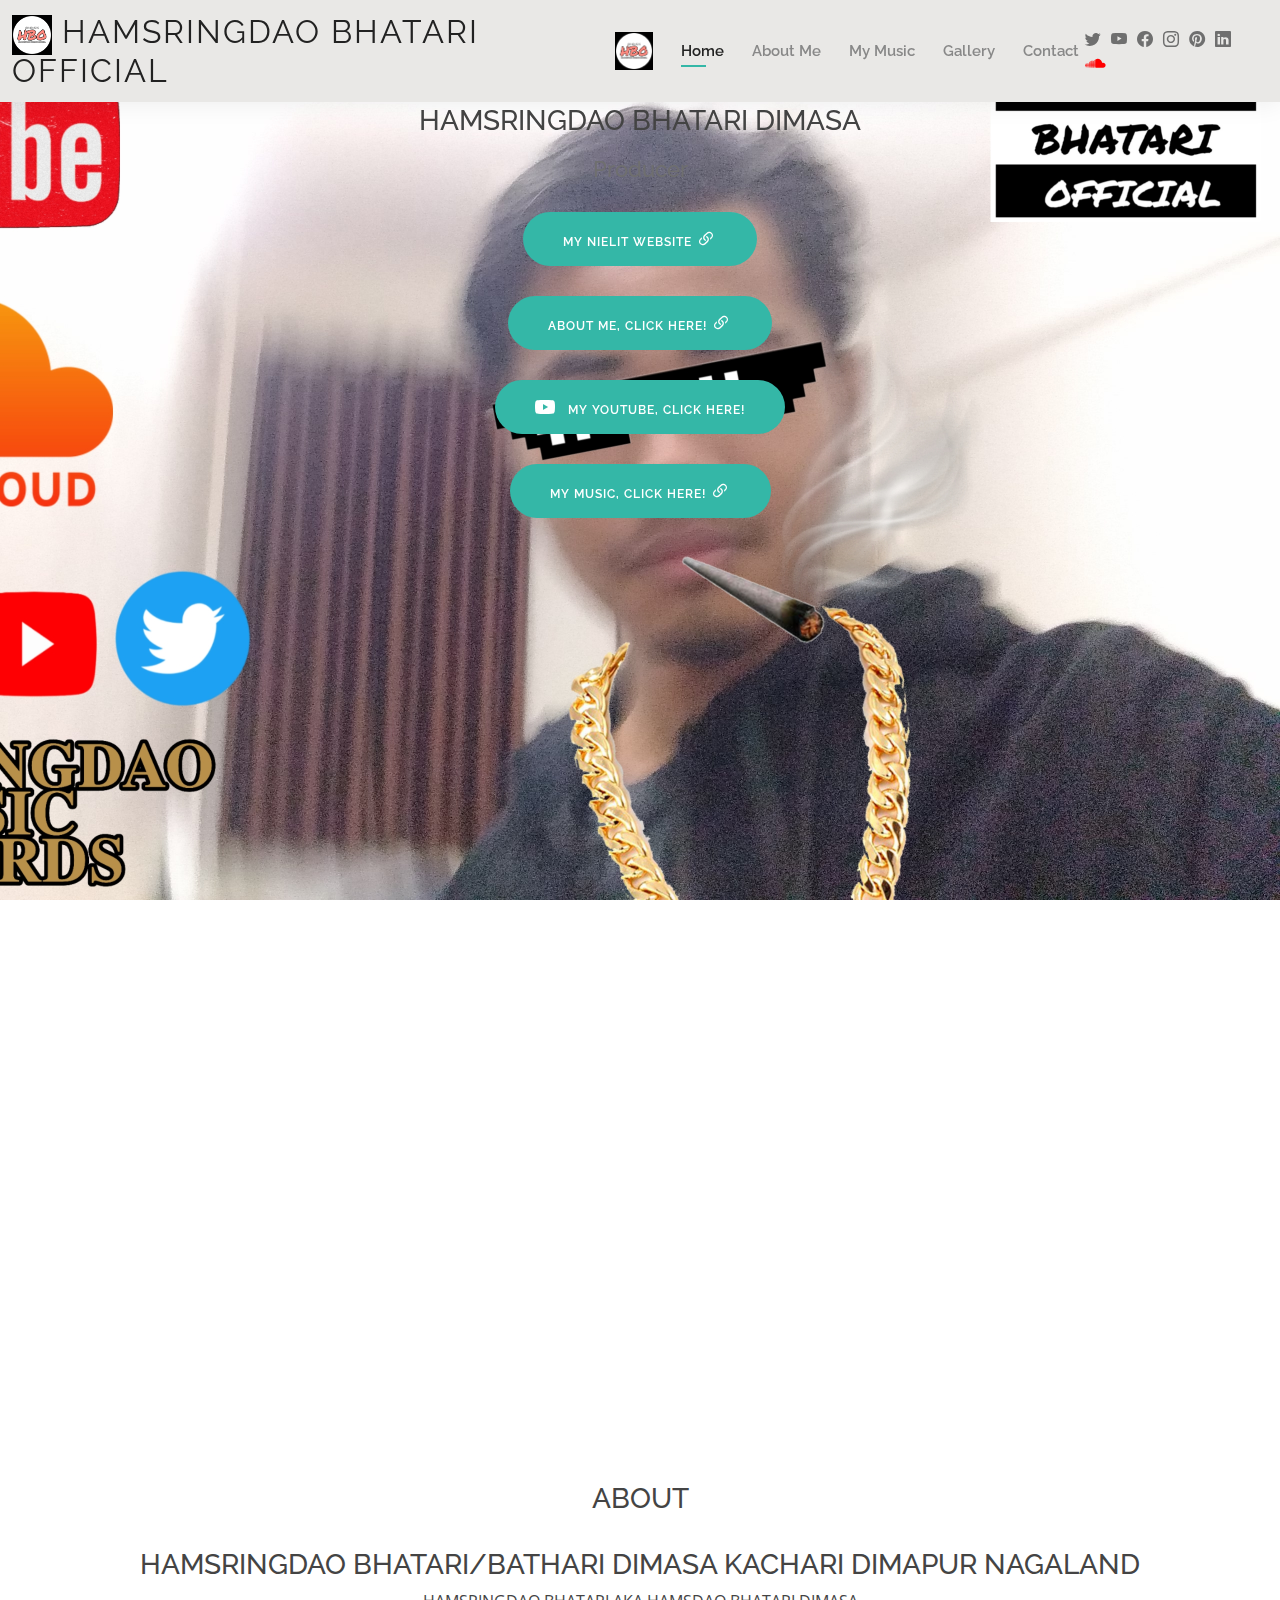
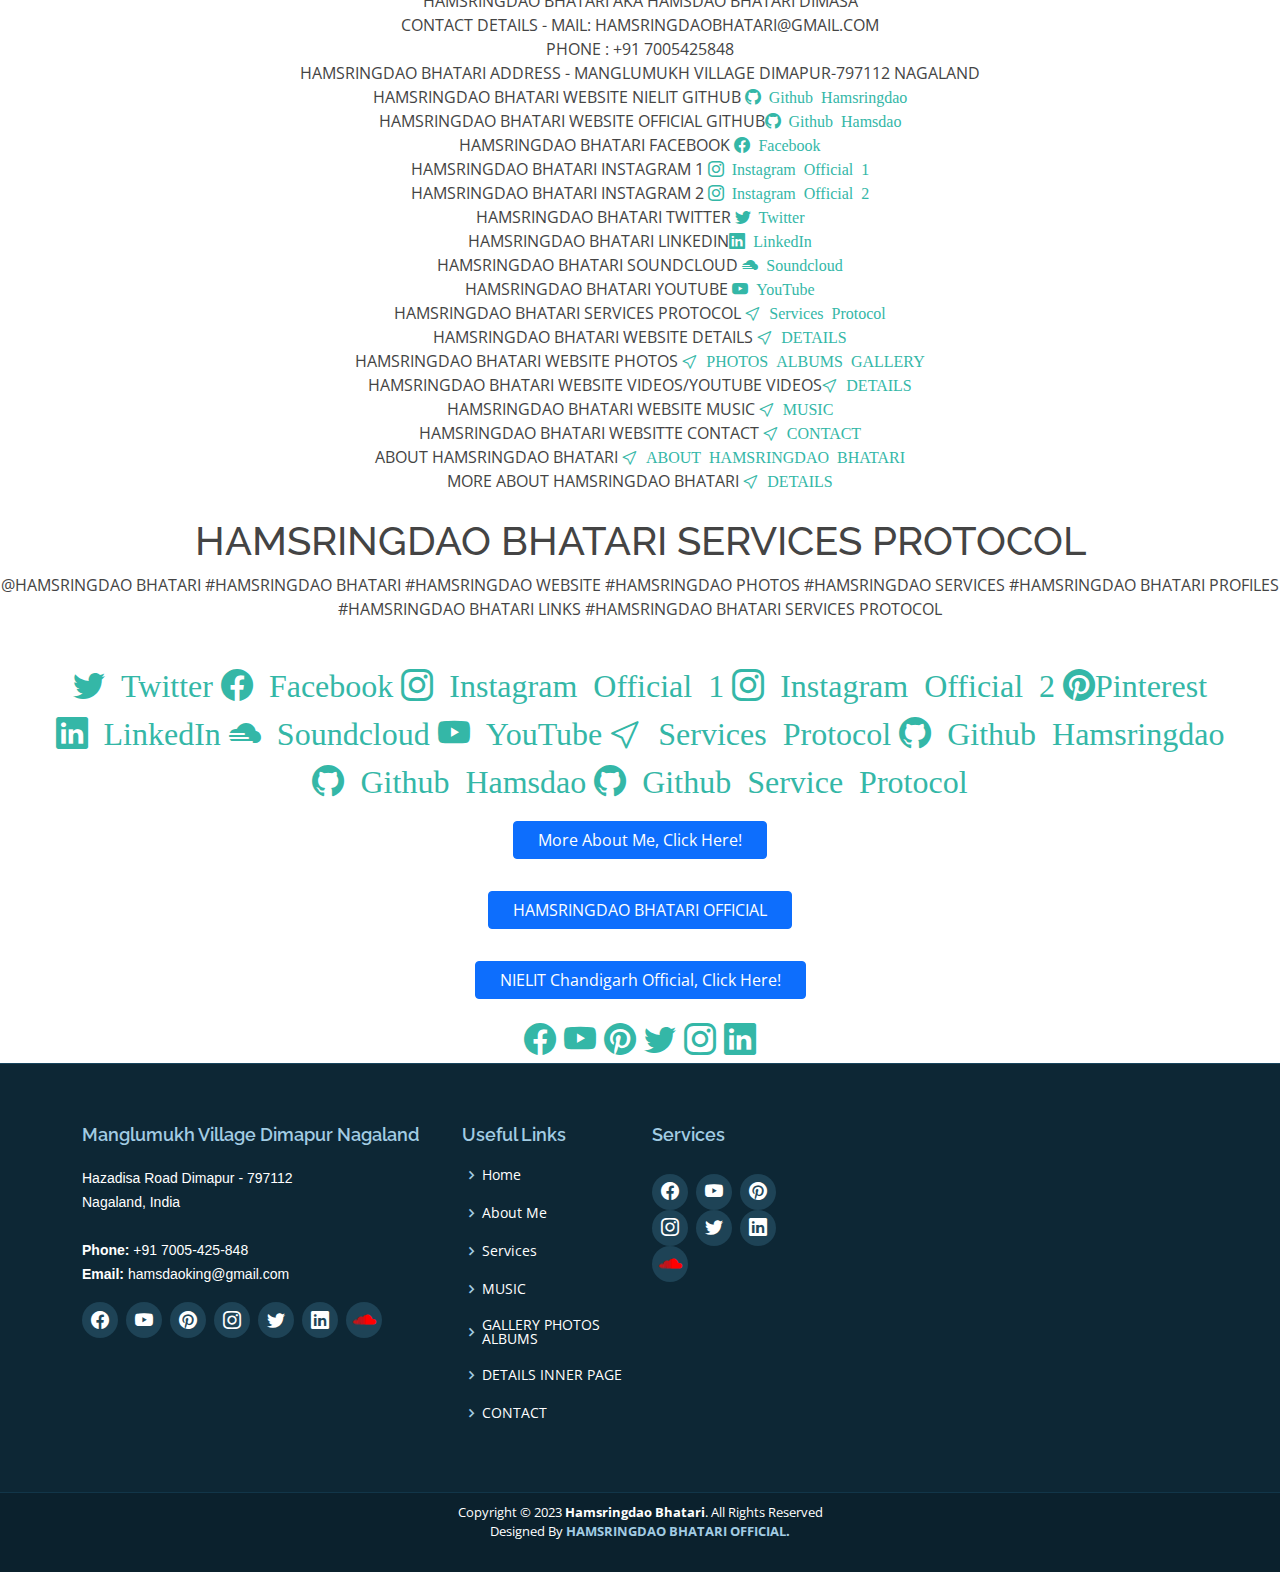
==== index.html @ a57e8e15 "Add files via upload" ====
<!DOCTYPE html>
<html lang="en">

<head>

  <meta charset="utf-8">
  <meta content="width=device-width, initial-scale=1.0" name="viewport">

  <title>HAMSRINGDAO BHATARI OFFICIAL | Home Page</title>

  <meta content="HAMSRINGDAO BHATARI WEBSITE" name="description">
  <meta content="WEBSITE" name="keywords">
  <meta content="HAMSRINGDAO BHATARI" name="author">


  <!-- Favicons -->
  <link href="assets/imgb/favicon.png" rel="icon">
  <link href="assets/imgb/apple-touch-icon.png" rel="apple-touch-icon">
  

  <!-- Google Fonts -->
  <link href="https://fonts.googleapis.com/css?family=Open+Sans:300,300i,400,400i,600,600i,700,700i|Raleway:300,300i,400,400i,500,500i,600,600i,700,700i|Poppins:300,300i,400,400i,500,500i,600,600i,700,700i" rel="stylesheet">

  <!-- Vendor CSS Files -->
  <link href="assets/vendor/aos/aos.css" rel="stylesheet">
  <link href="assets/vendor/bootstrap/css/bootstrap.min.css" rel="stylesheet">
  <link href="assets/vendor/bootstrap-icons/bootstrap-icons.css" rel="stylesheet">
  <link href="assets/vendor/boxicons/css/boxicons.min.css" rel="stylesheet">
  <link href="assets/vendor/glightbox/css/glightbox.min.css" rel="stylesheet">
  <link href="assets/vendor/swiper/swiper-bundle.min.css" rel="stylesheet">

  
    <!-- This link is only for icon -->
    <link rel="stylesheet" href="https://cdnjs.cloudflare.com/ajax/libs/font-awesome/4.7.0/css/font-awesome.min.css">

  <!-- Template Main CSS File -->
  <link href="assets/css/style.css" rel="stylesheet">

  <!-- =======================================================
  * Template Name: Kelly - v4.7.0
  * Template URL: https://bootstrapmade.com/kelly-free-bootstrap-cv-resume-html-template/
  * Author: BootstrapMade.com
  * License: https://bootstrapmade.com/license/
  ======================================================== -->



</head>

<body>

  <!-- ======= Header ======= -->
  <header id="header" class="fixed-top">
    <div class="container-fluid d-flex justify-content-between align-items-center">

		<h1 class="logo me-auto me-lg-0"><a href="index.html"><img src="assets/img/logo.png" style="align-left-corner">   HAMSRINGDAO BHATARI OFFICIAL</a></h1>
      <!-- Uncomment below if you prefer to use an image logo -->
      <a href="index.html" class="logo"><img src="assets/img/logo.png" alt="" class="img-fluid"></a>
      
      <nav id="navbar" class="navbar order-last order-lg-0">
        <ul>
          <li><a class="active" href="index.html">Home</a></li>
          <li><a href="about.html">About Me</a></li>
          
          <li><a href="mymusic.html">My Music</a></li>
          <li><a href="portfolio.html">Gallery</a></li>
          <li><a href="contact.html">Contact</a></li>
        </ul>
        <i class="bi bi-list mobile-nav-toggle"></i>
      </nav><!-- .navbar -->

      <div class="header-social-links">
        <a href="https://twitter.com/hamsringdao9999" target="_blank" class="twitter"><i class="bi bi-twitter"></i></a>
		<a href="https://www.youtube.com/channel/UCcTFQuDcH3THJNUQV20AfqQ" target="_blank" class="youtube"><i class="bi bi-youtube"></i></a>
        <a href="https://www.facebook.com/hamsdao" target="_blank" class="facebook"><i class="bi bi-facebook"></i></a>
        <a href="https://www.instagram.com/hamsringdaobhatariofficial_ig/" target="_blank" class="instagram"><i class="bi bi-instagram"></i></a>
		<a href="https://in.pinterest.com/hamsdao" target="_blank" class="pinterest"><i class="bi bi-pinterest"></i></a>
        <a href="https://in.linkedin.com/in/hamsringdao-bhatari-10584a185" target="_blank" class="linkedin"><i class="bi bi-linkedin"></i></a>
        <a href="https://soundcloud.com/user-743527441" target="_blank" class="souncloud"><i class="fa fa-soundcloud" style="color:red"></i></a>
		
		
      </div>

    </div>

  </header>
  <!-- End Header -->

  <!-- ======= Hero Section ======= -->
  <section id="hero" class="d-flex align-items-center">
    <div class="container d-flex flex-column align-items-center" data-aos="zoom-in" data-aos-delay="5000">
	
      <h3>HAMSRINGDAO BHATARI DIMASA</h3>
      <h2>Producer</h2>
	  
	  <a href="https://hamsringdao.github.io/" class="btn-about" target="_blank">My NIELIT Website <i class="bi bi-link-45deg" style="font-size:20px"></i></a>
	  
	  
      <a href="about.html" class="btn-about">About Me, Click Here! <i class="bi bi-link-45deg" style="font-size:20px"></i></a>
	   
	  
	  <a href="https://www.youtube.com/channel/UCcTFQuDcH3THJNUQV20AfqQ" target="_blank" class="btn-about"><i class="bi bi-youtube" style="font-size:20px"></i>  &nbsp; My YouTube, Click Here!</a>
    
	  <a href="mymusic.html" class="btn-about">My Music, Click Here!  <i class="bi bi-link-45deg" style="font-size:20px"></i></a>

      
    
    <!------------------Youtube Embed-->
    <br>
       
	  <iframe width="auto" height="auto" src="https://www.youtube.com/embed/hl5-XhqZV_s" title="HAMSRINGDAO BHATARI Music Bass Type Beat 2022 Gangsta Type Beat Rap Type Beat @FutureHouseHD @MTV" frameborder="0" allow="accelerometer; autoplay; clipboard-write; encrypted-media; gyroscope; picture-in-picture; web-share" allowfullscreen></iframe>
	  <br>
	  <iframe width="auto" height="auto" src="https://www.youtube.com/embed/cdy-B-Kvtcg" title="December 10, 2022 Hamsringdao Bhatari ☠️🦍 NU SET Dimapur Nagaland." frameborder="0" allow="accelerometer; autoplay; clipboard-write; encrypted-media; gyroscope; picture-in-picture; web-share" allowfullscreen></iframe>
	  
	  <!--<a href="https://hamsringdao.github.io/hamsringdao.com.in/" class="btn-about" target="_blank">My NIELIT Website 2</a>-->
	  
	  
	  
	  <!--<a href="https://nielit.gov.in/chandigarh/" class="btn-about" target="_blank">NIELIT Chandigarh</a>-->
	  





    
   </div>
  </section>
  <!-- End Hero -->
  <div class="container">

    <section id="about" class="about">
      <div class="container" data-aos="fade-up">
    <div class="row">
    <div class="col-lg-4">
      <img src="assets/img/about hamsringdao.jpg" class="img-fluid" title="HAMSRINGDAO BHATARI OFFICIAL">
    </div>
    <div class="col-lg-4">
      <img src="about hamsringdao2.jpg" class="img-fluid" title="HAMSRINGDAO BHATARI OFFICIAL">
    </div>
    <div class="col-lg-4">
      <img src="assets/img/portfolio/HAMSRINGDAO BHATARI OFFICIAL (18).jpg" class="img-fluid" title="HAMSRINGDAO BHATARI OFFICIAL">
    </div>


  </div></div></section></div>







  <center><h3>ABOUT</h3></center><br>
  
  <center><h3>HAMSRINGDAO BHATARI/BATHARI DIMASA KACHARI DIMAPUR NAGALAND</h3></center>
  <CENTER>HAMSRINGDAO BHATARI AKA HAMSDAO BHATARI DIMASA</CENTER>
  <CENTER>CONTACT DETAILS - MAIL: HAMSRINGDAOBHATARI@GMAIL.COM</CENTER>
  <CENTER>PHONE : +91 7005425848</CENTER>
  <CENTER>HAMSRINGDAO BHATARI ADDRESS - MANGLUMUKH VILLAGE DIMAPUR-797112 NAGALAND</CENTER>
  <CENTER>HAMSRINGDAO BHATARI WEBSITE NIELIT GITHUB <a href="https://hamsringdao.github.io/" class="github"><i class="bx bi-github">  Github Hamsringdao</i></a> </CENTER>
  <CENTER>HAMSRINGDAO BHATARI WEBSITE OFFICIAL GITHUB<a href="https://hamsringdaobhatariofficial.github.io/" class="github"><i class="bx bi-github">  Github Hamsdao</i></a></CENTER>
  <CENTER>HAMSRINGDAO BHATARI FACEBOOK <a href="https://www.facebook.com/hamsdao" class="facebook"><i class="bx bi-facebook">  Facebook</i></a> </CENTER>
  <CENTER>HAMSRINGDAO BHATARI INSTAGRAM 1 <a href="https://www.instagram.com/hamsringdaobhatariofficial_ig/" class="instagram"><i class="bx bi-instagram">  Instagram Official 1</i></a></CENTER>
  <CENTER>HAMSRINGDAO BHATARI INSTAGRAM 2 <a href="https://www.instagram.com/hamsringdaobhatari_2/" class="instagram"><i class="bx bi-instagram">  Instagram Official 2</i></a> </CENTER>
  <CENTER>HAMSRINGDAO BHATARI TWITTER <a href="https://twitter.com/hamsringdao9999" class="twitter"><i class="bx bi-twitter">  Twitter</i></a></CENTER>
  <CENTER>HAMSRINGDAO BHATARI LINKEDIN<a href="https://in.linkedin.com/in/hamsringdao-bhatari-10584a185" class="linkedin"><i class="bx bi-linkedin">  LinkedIn</i></a> </CENTER>
  <CENTER>HAMSRINGDAO BHATARI SOUNDCLOUD <a href="https://soundcloud.com/user-743527441" class="instagram"><i class="bx bi-cloud-fog2-fill">  Soundcloud</i></a></CENTER>
  <CENTER>HAMSRINGDAO BHATARI YOUTUBE <a href="https://www.youtube.com/channel/UCcTFQuDcH3THJNUQV20AfqQ" class="youtube"><i class="bx bi-youtube">  YouTube</i></a></CENTER>
  <CENTER>HAMSRINGDAO BHATARI SERVICES PROTOCOL <a href="https://bhatari.github.io/" class="cursor"><i class="bx bi-cursor">  Services Protocol</i></a></CENTER>
  <CENTER>HAMSRINGDAO BHATARI WEBSITE DETAILS <a href="portfolio-details.html" class="cursor"><i class="bx bi-cursor">  DETAILS</i></a></CENTER>
  <CENTER>HAMSRINGDAO BHATARI WEBSITE PHOTOS <a href="portfolio.html" class="cursor"><i class="bx bi-cursor">  PHOTOS ALBUMS GALLERY</i></a></CENTER>
  <CENTER>HAMSRINGDAO BHATARI WEBSITE VIDEOS/YOUTUBE VIDEOS<a href="https://www.youtube.com/channel/UCcTFQuDcH3THJNUQV20AfqQ" class="cursor"><i class="bx bi-cursor">  DETAILS</i></a></CENTER>
  <CENTER>HAMSRINGDAO BHATARI WEBSITE MUSIC <a href="mymusic.html" class="cursor"><i class="bx bi-cursor">  MUSIC</i></a></CENTER>
  <CENTER>HAMSRINGDAO BHATARI WEBSITTE CONTACT <a href="contact.html" class="cursor"><i class="bx bi-cursor">  CONTACT</i></a></CENTER>
  <CENTER>ABOUT HAMSRINGDAO BHATARI <a href="about.html" class="cursor"><i class="bx bi-cursor">  ABOUT HAMSRINGDAO BHATARI</i></a></CENTER>
  <CENTER>MORE ABOUT HAMSRINGDAO BHATARI <a href="https://hamsringdao.github.io/" class="cursor"><i class="bx bi-cursor">  DETAILS</i></a></CENTER>

  <BR>
  <CENTER><h1>HAMSRINGDAO BHATARI SERVICES PROTOCOL</h1></CENTER>
  <CENTER><P>@HAMSRINGDAO BHATARI #HAMSRINGDAO BHATARI #HAMSRINGDAO WEBSITE #HAMSRINGDAO PHOTOS #HAMSRINGDAO SERVICES #HAMSRINGDAO BHATARI PROFILES
    #HAMSRINGDAO BHATARI LINKS #HAMSRINGDAO BHATARI SERVICES PROTOCOL
  </P></CENTER>
  <br>

  <CENTER>
    <icon size="6"><font size="6">
    <a href="https://twitter.com/hamsringdao9999" class="twitter"><i class="bx bi-twitter">  Twitter</i></a> 
    <a href="https://www.facebook.com/hamsdao" class="facebook"><i class="bx bi-facebook">  Facebook</i></a>
    <a href="https://www.instagram.com/hamsringdaobhatariofficial_ig/" class="instagram"><i class="bx bi-instagram">  Instagram Official 1</i></a> 
    <a href="https://www.instagram.com/hamsringdaobhatari_2/" class="instagram"><i class="bx bi-instagram">  Instagram Official 2</i></a> 
    <a href="https://in.pinterest.com/hamsdao/" class="pinterest"><i class="bx bi-pinterest">Pinterest</i></a> 
    <a href="https://in.linkedin.com/in/hamsringdao-bhatari-10584a185" class="linkedin"><i class="bx bi-linkedin">  LinkedIn</i></a>            
    <a href="https://soundcloud.com/user-743527441" class="instagram"><i class="bx bi-cloud-fog2-fill">  Soundcloud</i></a>
    <a href="https://www.youtube.com/channel/UCcTFQuDcH3THJNUQV20AfqQ" class="youtube"><i class="bx bi-youtube">  YouTube</i></a>
    <a href="https://bhatari.github.io/" class="cursor"><i class="bx bi-cursor">  Services Protocol</i></a>
    <a href="https://hamsringdao.github.io/" class="github"><i class="bx bi-github">  Github Hamsringdao</i></a> 
    <a href="https://hamsringdaobhatariofficial.github.io/" class="github"><i class="bx bi-github">  Github Hamsdao</i></a> 
    <a href="https://bhatari.github.io/" class="github"><i class="bx bi-github">  Github Service Protocol</i></a> 
    
  </font></icon>


  <p class="pt-3"><a class="btn btn-primary btn js-scroll px-4" href="https://hamsringdaobhatariofficial.github.io/about.html" target="_blank" role="button">More About Me, Click Here!</a></p>
		  
		  
		  <p class="pt-3"><a class="btn btn-primary btn js-scroll px-4" href="https://hamsringdaobhatariofficial.github.io/" target="_blank" role="button">HAMSRINGDAO BHATARI OFFICIAL</a></p>
		  
		  
		  <p class="pt-3"><a class="btn btn-primary btn js-scroll px-4" href="https://nielit.gov.in/chandigarh/" target="_blank" role="button">NIELIT Chandigarh Official, Click Here!</a></p>
      <icon size="6"><font size="6">
      <div class="social-links d-none d-md-block">
        <a href="https://www.facebook.com/hamsdao" target="_blank" class="facebook"><i class="bi bi-facebook"></i></a>
      <a href="https://www.youtube.com/channel/UCcTFQuDcH3THJNUQV20AfqQ" target="_blank" class="youtube" ><i class="bi bi-youtube"></i></a>
      <a href="https://in.pinterest.com/hamsdao" target="_blank" class="pinterest"><i class="bi bi-pinterest"></i></a>
          <a href="https://twitter.com/hamsringdao9999" target="_blank" class="twitter"><i class="bi bi-twitter"></i></a>
          <a href="https://www.instagram.com/hamsringdaobhatariofficial_ig/" target="_blank" class="instagram"><i class="bi bi-instagram"></i></a>
          <a href="https://in.linkedin.com/in/hamsringdao-bhatari-10584a185" target="_blank" class="linkedin"><i class="bi bi-linkedin"></i></a>
      
        </div></font></icon>
        
  </CENTER>
</div>

<!-- ======= Footer ======= -->


 <footer id="footer">
    <div class="footer-top">
      <div class="container">
        <div class="row">

          <div class="col-lg-4 col-md-6">
            <div class="footer-info">
              <h3>Manglumukh Village Dimapur Nagaland</h3>
              <p>
                Hazadisa Road Dimapur - 797112 <br>
                Nagaland, India<br><br>
                <strong>Phone:</strong> +91 7005-425-848<br>
                <strong>Email:</strong> hamsdaoking@gmail.com<br>
              </p>
              <div class="social-links mt-3">
                 
				<a href="https://www.facebook.com/hamsdao" target="_blank" class="facebook"><i class="bi bi-facebook"></i></a>
				<a href="https://www.youtube.com/channel/UCcTFQuDcH3THJNUQV20AfqQ"target="_blank" class="youtube"><i class="bi bi-youtube"></i></a>
				<a href="https://in.pinterest.com/hamsdao" target="_blank" class="pinterest"><i class="bi bi-pinterest"></i></a>
				<a href="https://www.instagram.com/hamsringdaobhatariofficial_ig/" target="_blank" class="instagram"><i class="bi bi-instagram"></i></a>
				<a href="https://twitter.com/hamsringdao9999" target="_blank" class="twitter"><i class="bi bi-twitter"></i></a>
				<a href="https://in.linkedin.com/in/hamsringdao-bhatari-10584a185" target="_blank" class="linkedin"><i class="bi bi-linkedin"></i></i></a>
        <a href="https://soundcloud.com/user-743527441" target="_blank" class="souncloud"><i class="fa fa-soundcloud" style="color:red"></i></a>
				
          </div>
          </div>
          </div>

            <div class="col-lg-2 col-md-6 footer-links">
            <h4>Useful Links</h4>
            <ul>

              <li><i class="bx bx-chevron-right"></i> <a href="#hero">Home</a></li>
              <li><i class="bx bx-chevron-right"></i> <a href="about.html">About Me</a></li>
              <li><i class="bx bx-chevron-right"></i> <a href="https://bhatari.github.io/">Services</a></li>
              <li><i class="bx bx-chevron-right"></i> <a href="mymusic.html">MUSIC</a></li>
              <li><i class="bx bx-chevron-right"></i> <a href="portfolio.html">GALLERY PHOTOS ALBUMS</a></li>
              <li><i class="bx bx-chevron-right"></i> <a href="portfolio-details.html">DETAILS INNER PAGE</a></li>
              <li><i class="bx bx-chevron-right"></i> <a href="contact.html">CONTACT</a></li>
              
       
            </ul>
          </div>

          <div class="col-lg-2 col-md-6 footer-links">
            <h4>Services</h4>
            
			<div class="social-links mt-3">
                 
				<a href="https://www.facebook.com/hamsdao" target="_blank" class="facebook"><i class="bi bi-facebook"></i></a>
				<a href="https://www.youtube.com/channel/UCcTFQuDcH3THJNUQV20AfqQ"target="_blank" class="youtube"><i class="bi bi-youtube"></i></a>
				<a href="https://in.pinterest.com/hamsdao" target="_blank" class="pinterest"><i class="bi bi-pinterest"></i></a>
				<a href="https://www.instagram.com/hamsringdaobhatariofficial_ig/" target="_blank" class="instagram"><i class="bi bi-instagram"></i></a>
				<a href="https://twitter.com/hamsringdao9999" target="_blank" class="twitter"><i class="bi bi-twitter"></i></a>
				<a href="https://in.linkedin.com/in/hamsringdao-bhatari-10584a185" target="_blank" class="linkedin"><i class="bi bi-linkedin"></i></i></a>
        <a href="https://soundcloud.com/user-743527441" target="_blank" class="souncloud"><i class="fa fa-soundcloud" style="color:red"></i></a>
				
              </div>
			
          </div>

          <!--<div class="col-lg-4 col-md-6 footer-newsletter">
            <h4>Newsletter</h4>
            <p>However, none of the things I will read but it is our great fault that I will read many</p>
            <form action="" method="post">
              <input title="email" name="email"><input title="submit" value="Subscribe">
            </form>-->


          <!--</div>-->




        </div>
      </div>
    </div>

    
    <div class="container">
      <div class="row">
        <div class="col-sm-12">
          <div class="copyright-box">
      <div class="credits">
            Copyright &copy; 2023 <strong><span>Hamsringdao Bhatari</span></strong>. All Rights Reserved
            <br>
              
              Designed By <a href="https://hamsringdao.github.io/" ><strong>HAMSRINGDAO BHATARI OFFICIAL.</strong></a>
            </div>
          </div>
        </div>
  
      </div>
    </div>
  
 
  
  </footer><!-- End  Footer -->

  




  <div id="preloader"></div>
  <a href="#" class="back-to-top d-flex align-items-center justify-content-center"><i class="bi bi-arrow-up-short"></i></a>

  <!-- Vendor JS Files -->
  <script src="assets/vendor/purecounter/purecounter.js"></script>
  <script src="assets/vendor/aos/aos.js"></script>
  <script src="assets/vendor/bootstrap/js/bootstrap.bundle.min.js"></script>
  <script src="assets/vendor/glightbox/js/glightbox.min.js"></script>
  <script src="assets/vendor/isotope-layout/isotope.pkgd.min.js"></script>
  <script src="assets/vendor/swiper/swiper-bundle.min.js"></script>
  <script src="assets/vendor/waypoints/noframework.waypoints.js"></script>
  <script src="assets/vendor/php-email-form/validate.js"></script>

  <!-- Template Main JS File -->
  <script src="assets/js/main.js"></script>

</body>

</html>


<!------------------HAMSRINGDAO OFFICIAL------------>
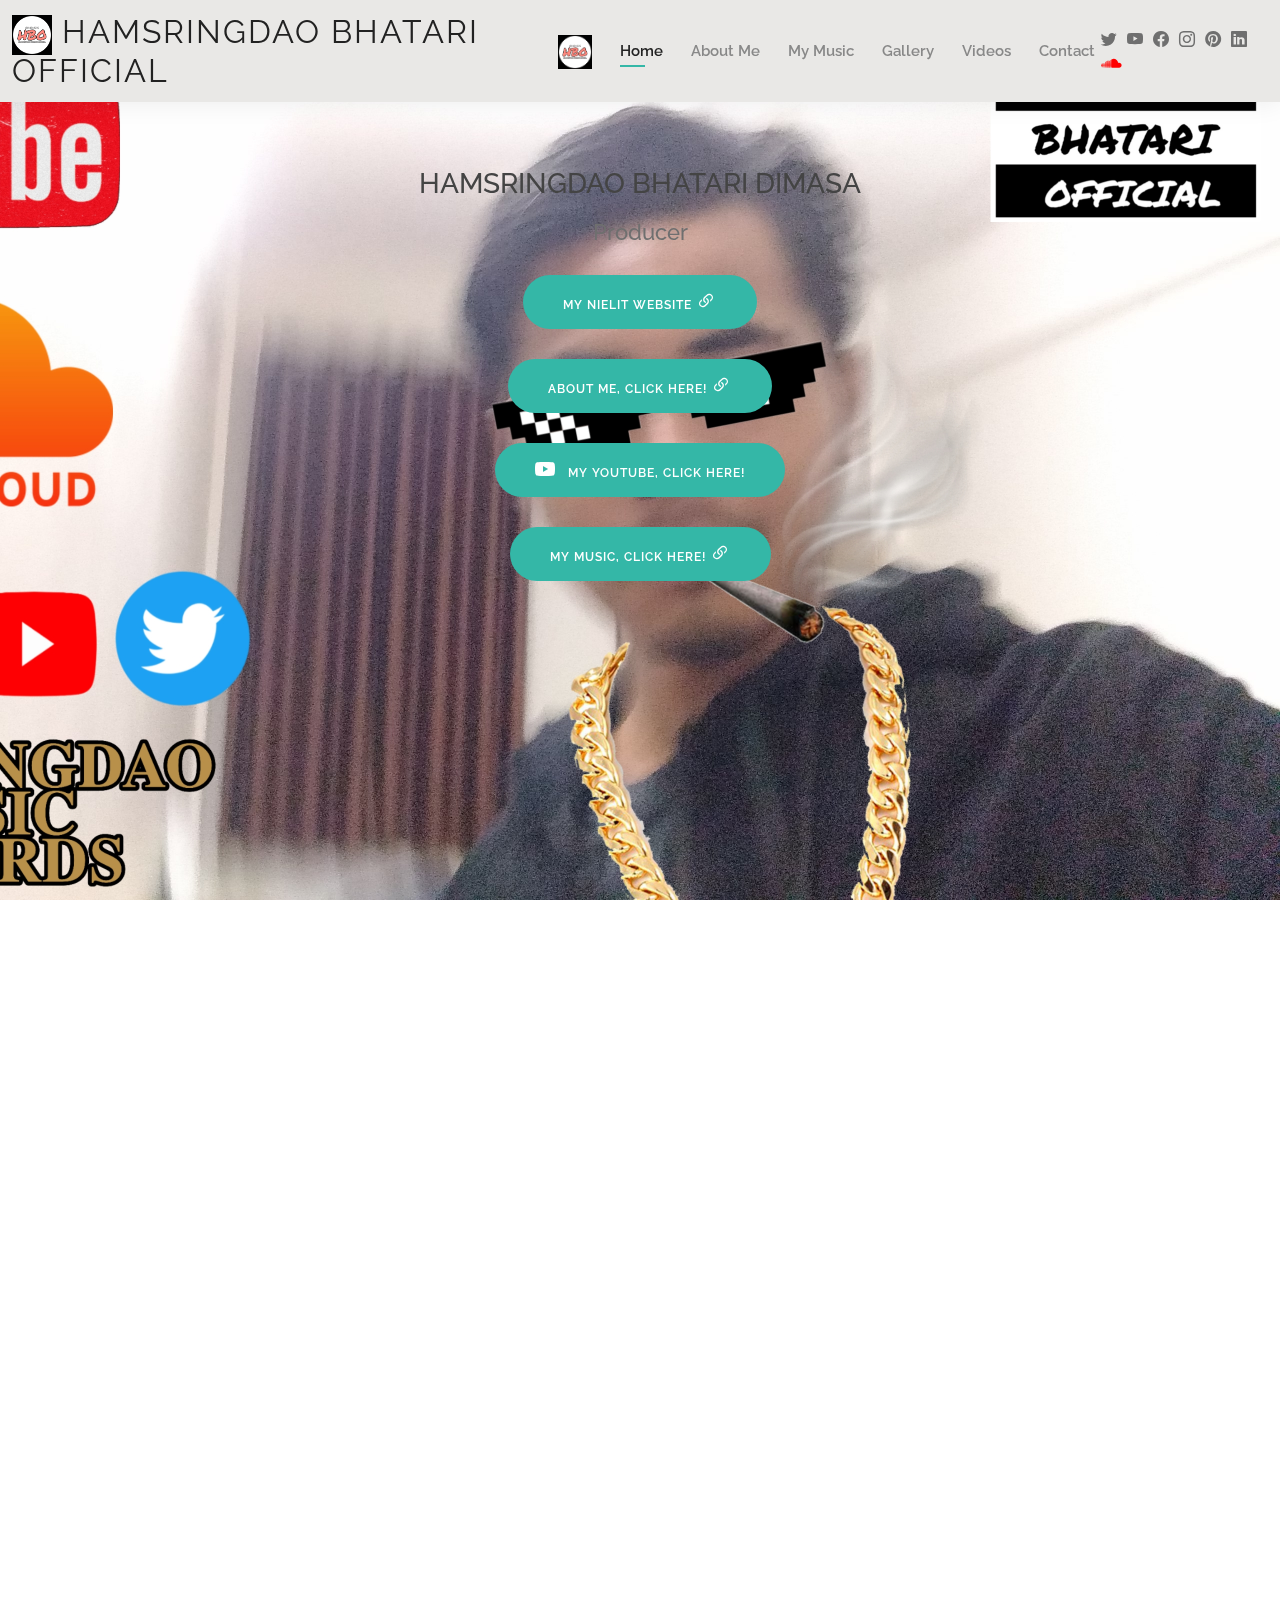
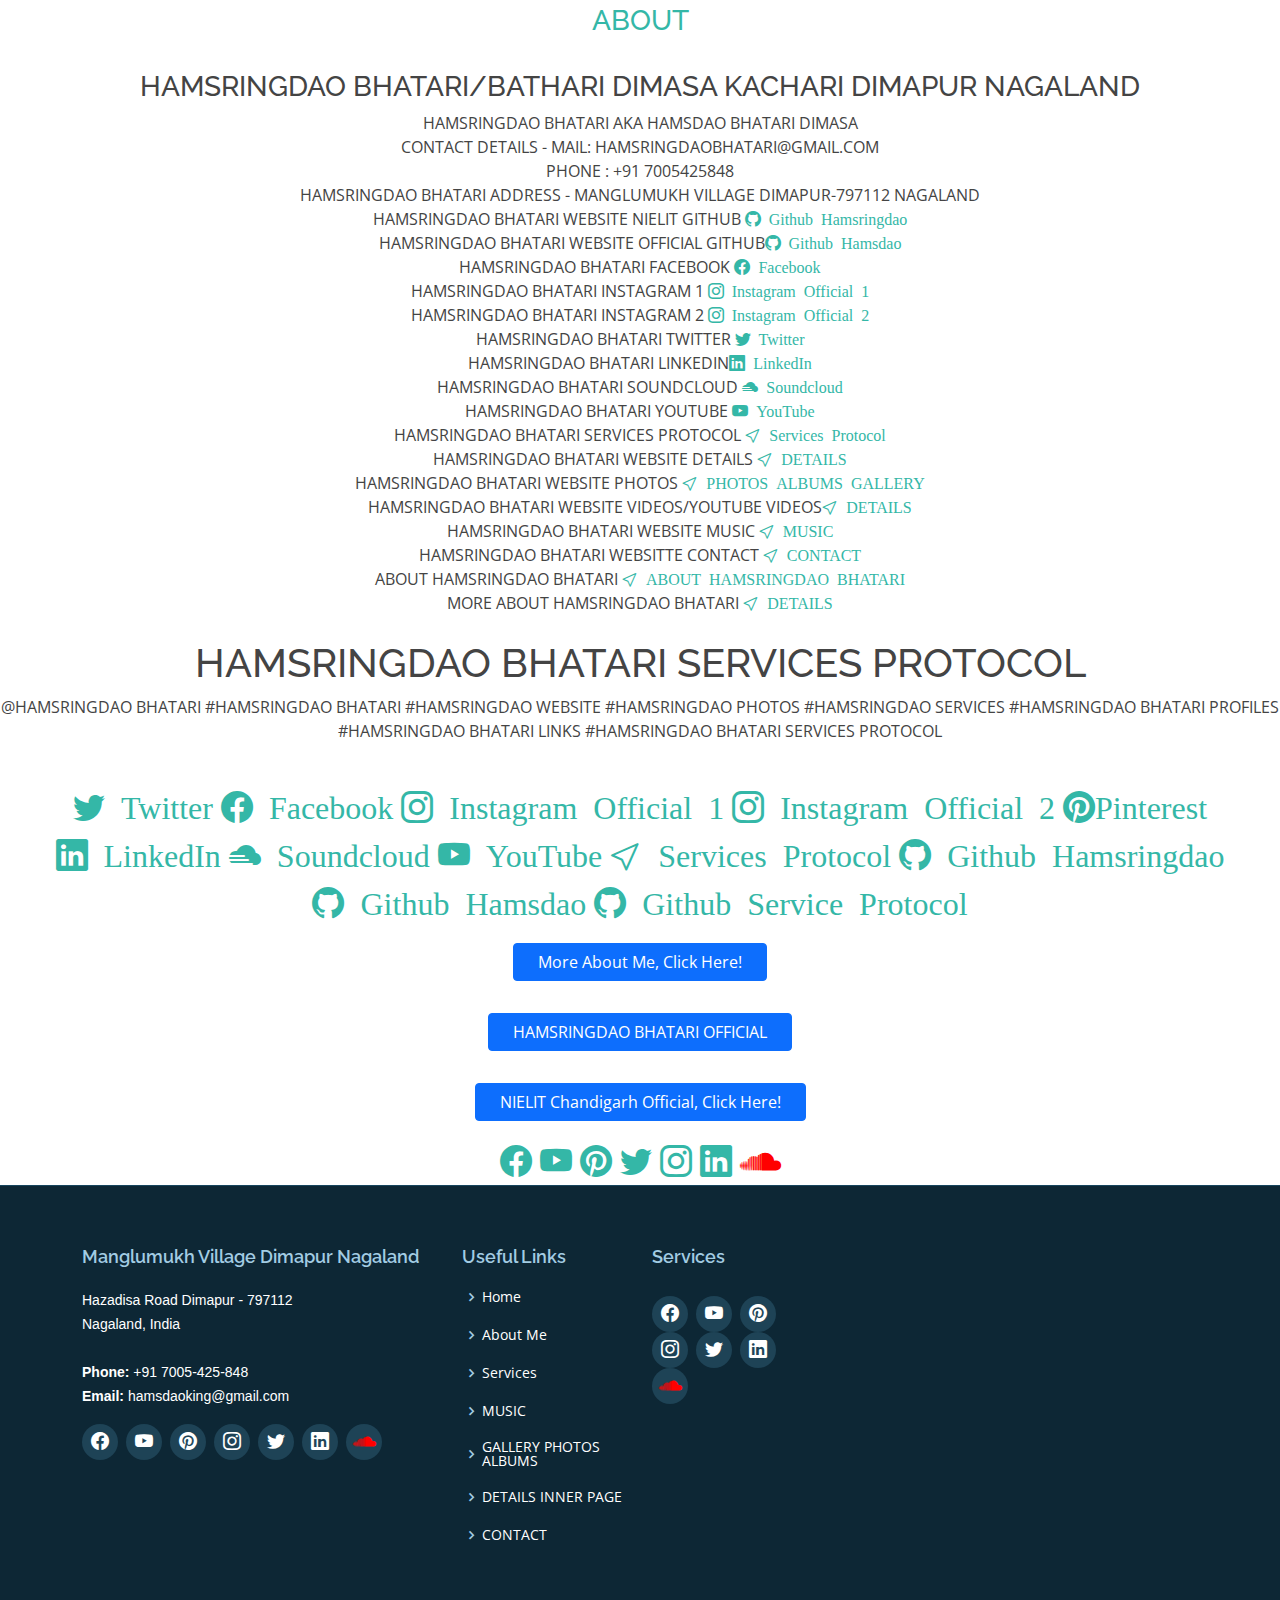
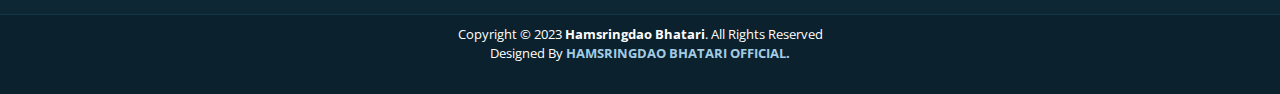
==== commit bb5aa40a: "Add files via upload" ====
--- a/index.html
+++ b/index.html
@@ -35,14 +35,6 @@
 
   <!-- Template Main CSS File -->
   <link href="assets/css/style.css" rel="stylesheet">
-
-  <!-- =======================================================
-  * Template Name: Kelly - v4.7.0
-  * Template URL: https://bootstrapmade.com/kelly-free-bootstrap-cv-resume-html-template/
-  * Author: BootstrapMade.com
-  * License: https://bootstrapmade.com/license/
-  ======================================================== -->
-
 
 
 </head>
@@ -64,6 +56,7 @@
           
           <li><a href="mymusic.html">My Music</a></li>
           <li><a href="portfolio.html">Gallery</a></li>
+          <li><a href="myvideo.html">Videos</a></li>
           <li><a href="contact.html">Contact</a></li>
         </ul>
         <i class="bi bi-list mobile-nav-toggle"></i>
@@ -109,9 +102,14 @@
     <br>
        
 	  <iframe width="auto" height="auto" src="https://www.youtube.com/embed/hl5-XhqZV_s" title="HAMSRINGDAO BHATARI Music Bass Type Beat 2022 Gangsta Type Beat Rap Type Beat @FutureHouseHD @MTV" frameborder="0" allow="accelerometer; autoplay; clipboard-write; encrypted-media; gyroscope; picture-in-picture; web-share" allowfullscreen></iframe>
-	  <br>
-	  <iframe width="auto" height="auto" src="https://www.youtube.com/embed/cdy-B-Kvtcg" title="December 10, 2022 Hamsringdao Bhatari ☠️🦍 NU SET Dimapur Nagaland." frameborder="0" allow="accelerometer; autoplay; clipboard-write; encrypted-media; gyroscope; picture-in-picture; web-share" allowfullscreen></iframe>
-	  
+	  
+    <br><br>
+
+
+
+
+
+
 	  <!--<a href="https://hamsringdao.github.io/hamsringdao.com.in/" class="btn-about" target="_blank">My NIELIT Website 2</a>-->
 	  
 	  
@@ -133,13 +131,13 @@
       <div class="container" data-aos="fade-up">
     <div class="row">
     <div class="col-lg-4">
-      <img src="assets/img/about hamsringdao.jpg" class="img-fluid" title="HAMSRINGDAO BHATARI OFFICIAL">
+      <img src="assets/img/about hamsringdao.jpg" class="img-fluid" height="500" width="250" title="HAMSRINGDAO BHATARI OFFICIAL">
     </div>
     <div class="col-lg-4">
-      <img src="about hamsringdao2.jpg" class="img-fluid" title="HAMSRINGDAO BHATARI OFFICIAL">
+      <img src="about hamsringdao2.jpg" class="img-fluid" height="500" width="250" title="HAMSRINGDAO BHATARI OFFICIAL">
     </div>
     <div class="col-lg-4">
-      <img src="assets/img/portfolio/HAMSRINGDAO BHATARI OFFICIAL (18).jpg" class="img-fluid" title="HAMSRINGDAO BHATARI OFFICIAL">
+      <img src="assets/img/portfolio/HAMSRINGDAO BHATARI OFFICIAL (18).jpg" class="img-fluid" height="500" width="250" title="HAMSRINGDAO BHATARI OFFICIAL">
     </div>
 
 
@@ -149,9 +147,16 @@
 
 
 
-
-
-  <center><h3>ABOUT</h3></center><br>
+  
+  <br>
+  <center>
+    <iframe width="auto" height="auto" src="https://www.youtube.com/embed/114IALKWweY" title="CRAZY! PSYCHOPATH 😎 - HAMSRINGDAO BHATARI JULY 8" frameborder="0" allow="accelerometer; autoplay; clipboard-write; encrypted-media; gyroscope; picture-in-picture; web-share" allowfullscreen></iframe>
+  <iframe width="auto" height="auto" src="https://www.youtube.com/embed/cdy-B-Kvtcg" title="December 10, 2022 Hamsringdao Bhatari ☠️🦍 NU SET Dimapur Nagaland." frameborder="0" allow="accelerometer; autoplay; clipboard-write; encrypted-media; gyroscope; picture-in-picture; web-share" allowfullscreen></iframe>
+</center>
+
+  <br><br><br>
+
+  <center><h3><a href="about.html">ABOUT</h3></a></center><br>
   
   <center><h3>HAMSRINGDAO BHATARI/BATHARI DIMASA KACHARI DIMAPUR NAGALAND</h3></center>
   <CENTER>HAMSRINGDAO BHATARI AKA HAMSDAO BHATARI DIMASA</CENTER>
@@ -216,6 +221,7 @@
           <a href="https://twitter.com/hamsringdao9999" target="_blank" class="twitter"><i class="bi bi-twitter"></i></a>
           <a href="https://www.instagram.com/hamsringdaobhatariofficial_ig/" target="_blank" class="instagram"><i class="bi bi-instagram"></i></a>
           <a href="https://in.linkedin.com/in/hamsringdao-bhatari-10584a185" target="_blank" class="linkedin"><i class="bi bi-linkedin"></i></a>
+          <a href="https://soundcloud.com/user-743527441" target="_blank" class="souncloud"><i class="fa fa-soundcloud" style="color:red"></i></a>
       
         </div></font></icon>
         
@@ -286,16 +292,7 @@
 			
           </div>
 
-          <!--<div class="col-lg-4 col-md-6 footer-newsletter">
-            <h4>Newsletter</h4>
-            <p>However, none of the things I will read but it is our great fault that I will read many</p>
-            <form action="" method="post">
-              <input title="email" name="email"><input title="submit" value="Subscribe">
-            </form>-->
-
-
-          <!--</div>-->
-
+          
 
 
 
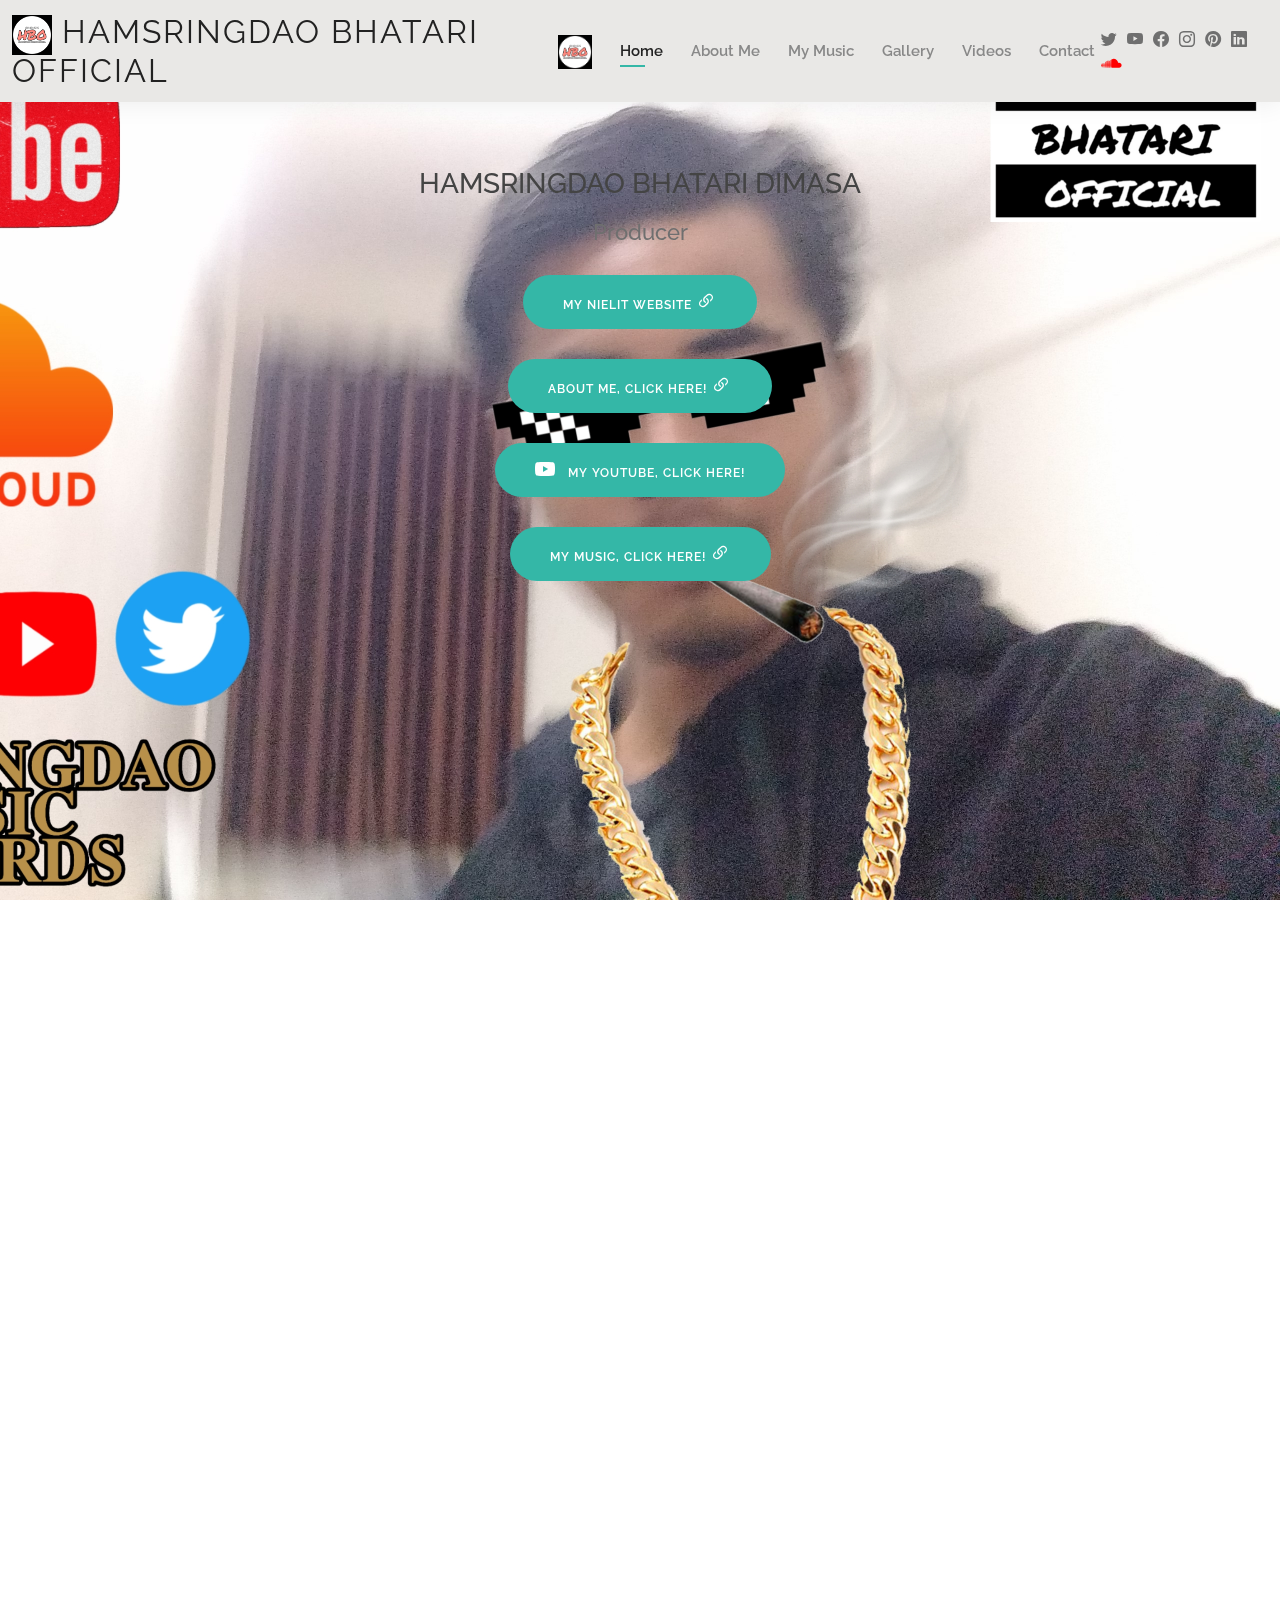
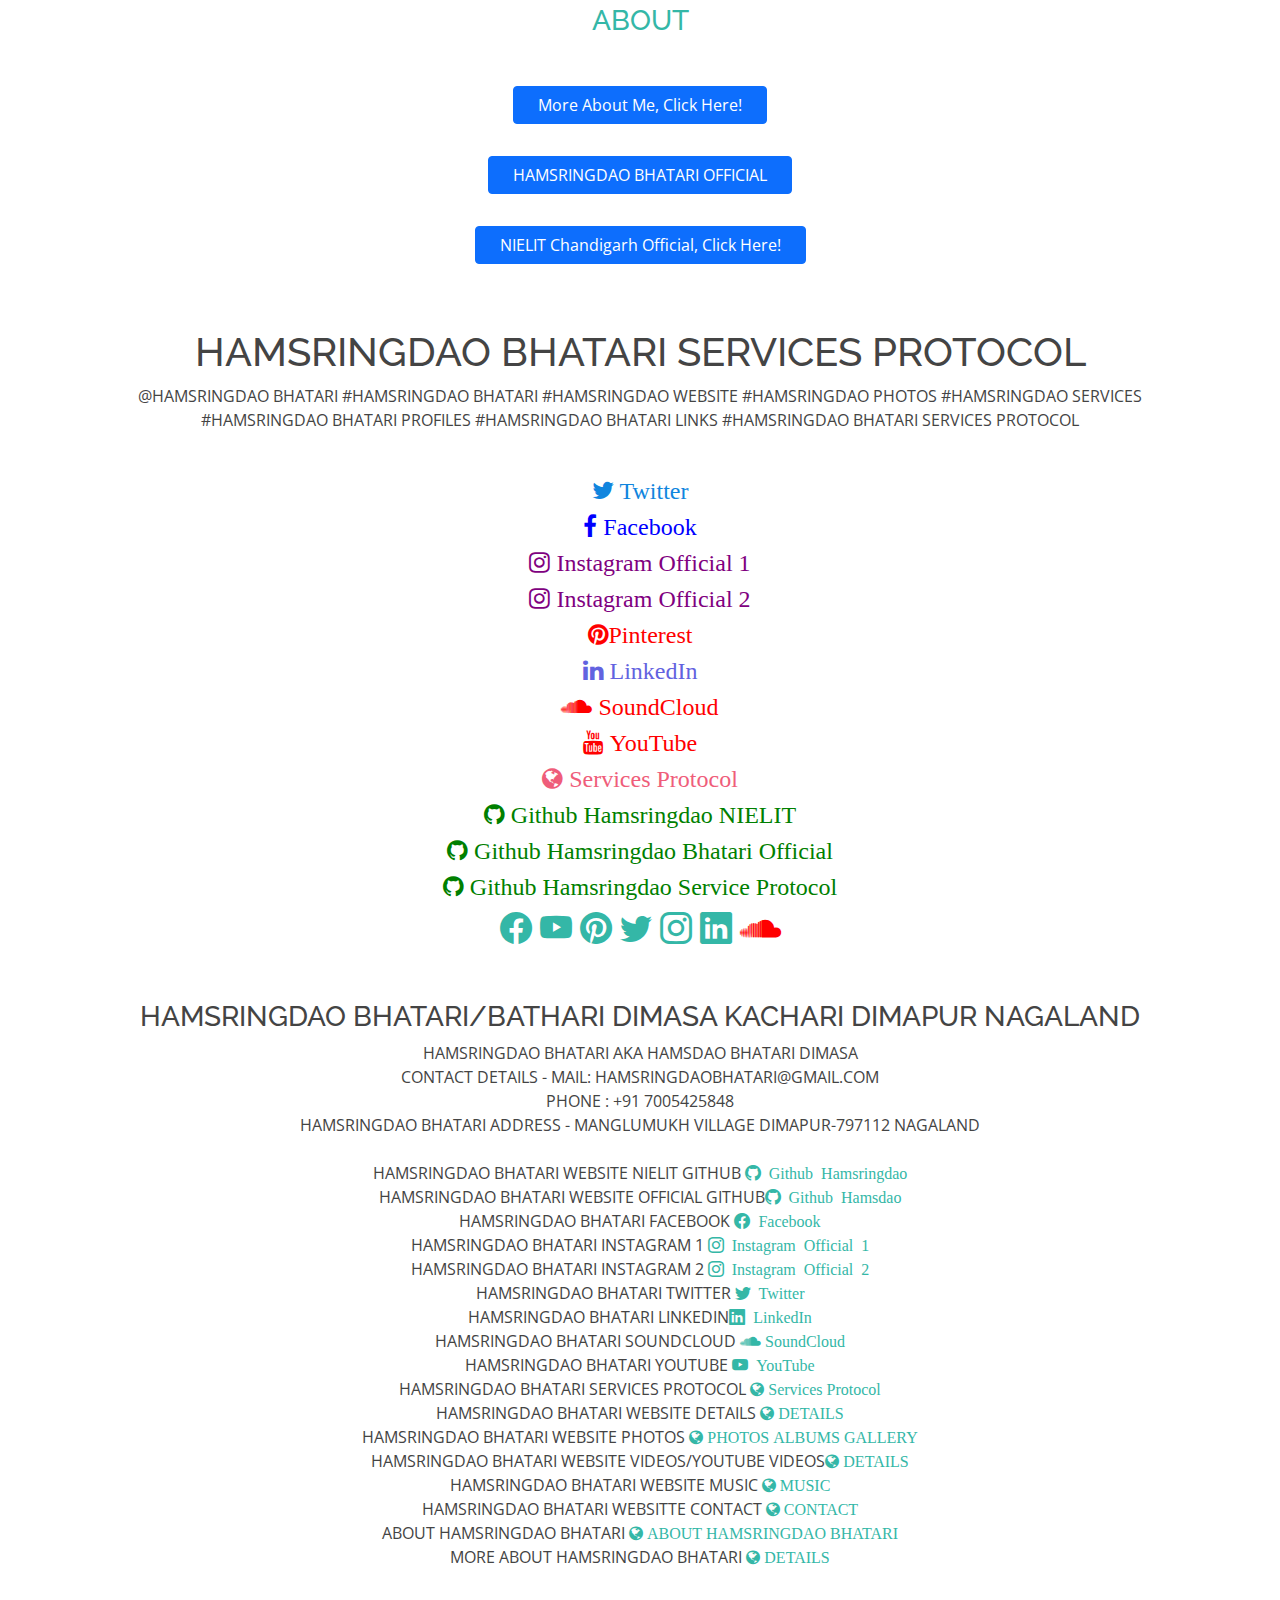
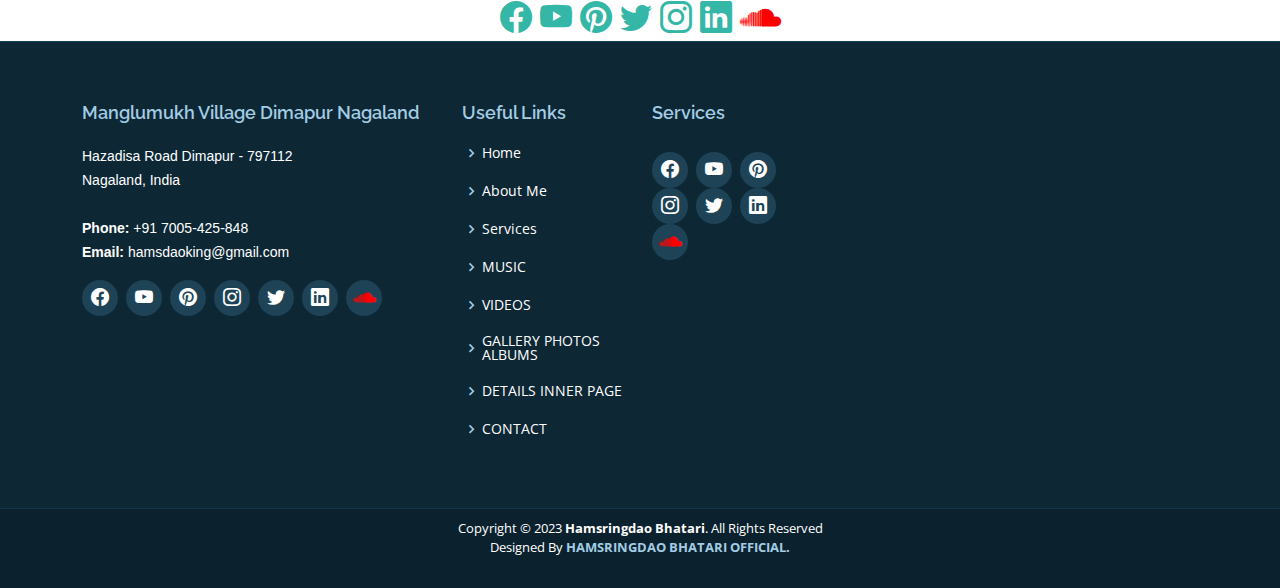
==== commit 19ddacae: "Add files via upload" ====
--- a/index.html
+++ b/index.html
@@ -156,13 +156,93 @@
 
   <br><br><br>
 
+
+
+  <!--------------===================== About =======================------------------>
+
   <center><h3><a href="about.html">ABOUT</h3></a></center><br>
+
+
+
+  
+<!-------=========================    Start Links        ==========================------>
+<div class="container">
+
+
+    
+    <center>
+      
+      <p class="pt-3"><a class="btn btn-primary btn js-scroll px-4" href="https://hamsringdaobhatariofficial.github.io/about.html" target="_blank" role="button">More About Me, Click Here!</a></p>
+          
+          
+      <p class="pt-3"><a class="btn btn-primary btn js-scroll px-4" href="https://hamsringdaobhatariofficial.github.io/" target="_blank" role="button">HAMSRINGDAO BHATARI OFFICIAL</a></p>
+      
+      
+      <p class="pt-3"><a class="btn btn-primary btn js-scroll px-4" href="https://nielit.gov.in/chandigarh/" target="_blank" role="button">NIELIT Chandigarh Official, Click Here!</a></p>
+      
+      </center>
+
+      <br><br>
+
+    
+        
+
+    <CENTER><h1>HAMSRINGDAO BHATARI SERVICES PROTOCOL</h1></CENTER>
+    <CENTER><P>@HAMSRINGDAO BHATARI #HAMSRINGDAO BHATARI #HAMSRINGDAO WEBSITE #HAMSRINGDAO PHOTOS #HAMSRINGDAO SERVICES #HAMSRINGDAO BHATARI PROFILES
+      #HAMSRINGDAO BHATARI LINKS #HAMSRINGDAO BHATARI SERVICES PROTOCOL
+    </P></CENTER>
+    <br>
+
+
+
+    <CENTER>
+      <icon size="5"><font size="5">
+      <a href="https://twitter.com/hamsringdao9999" class="twitter"><i class="fa fa-twitter" style="color:rgb(16, 133, 222)">  Twitter</i></a> <br>
+      <a href="https://www.facebook.com/hamsdao" class="facebook"><i class="fa fa-facebook" style="color:blue">  Facebook</i></a> <br>
+      <a href="https://www.instagram.com/hamsringdaobhatariofficial_ig/" class="instagram"><i class="fa fa-instagram" style="color: purple">  Instagram Official 1</i></a><br> 
+      <a href="https://www.instagram.com/hamsringdaobhatari_2/" class="instagram"><i class="fa fa-instagram" style="color:purple">  Instagram Official 2</i></a> <br>
+      <a href="https://in.pinterest.com/hamsdao/" class="pinterest"><i class="fa fa-pinterest" style="color:red">Pinterest</i></a> <br>
+      <a href="https://in.linkedin.com/in/hamsringdao-bhatari-10584a185" class="linkedin"><i class="fa fa-linkedin" style="color:rgb(98, 98, 224)">  LinkedIn</i></a>   <br>         
+      <a href="https://soundcloud.com/user-743527441" target="_blank" class="souncloud"><i class="fa fa-soundcloud" style="color:red">  SoundCloud</i></a><br>
+      <a href="https://www.youtube.com/channel/UCcTFQuDcH3THJNUQV20AfqQ" class="youtube"><i class="fa fa-youtube" style="color:red">  YouTube</i></a><br>
+      <a href="https://bhatari.github.io/" class="cursor"><i class="fa fa-globe" style="color:rgb(239, 93, 122)">  Services Protocol</i></a><br>
+      <a href="https://hamsringdao.github.io/" class="github"><i class="fa fa-github" style="color:green">  Github Hamsringdao NIELIT</i></a> <br>
+      <a href="https://hamsringdaobhatariofficial.github.io/" class="github"><i class="fa fa-github" style="color:green">  Github Hamsringdao Bhatari Official</i></a> <br>
+      <a href="https://bhatari.github.io/" class="github"><i class="fa fa-github" style="color:green">  Github Hamsringdao Service Protocol</i></a> <br>
+      
+    </font></icon>
+    <div></div>
+
+        
+        
+      <icon size="6"><font size="6">
+        <div class="social-links d-none d-md-block">
+          <a href="https://www.facebook.com/hamsdao" target="_blank" class="facebook"><i class="bi bi-facebook"></i></a>
+        <a href="https://www.youtube.com/channel/UCcTFQuDcH3THJNUQV20AfqQ" target="_blank" class="youtube" ><i class="bi bi-youtube"></i></a>
+        <a href="https://in.pinterest.com/hamsdao" target="_blank" class="pinterest"><i class="bi bi-pinterest"></i></a>
+            <a href="https://twitter.com/hamsringdao9999" target="_blank" class="twitter"><i class="bi bi-twitter"></i></a>
+            <a href="https://www.instagram.com/hamsringdaobhatariofficial_ig/" target="_blank" class="instagram"><i class="bi bi-instagram"></i></a>
+            <a href="https://in.linkedin.com/in/hamsringdao-bhatari-10584a185" target="_blank" class="linkedin"><i class="bi bi-linkedin"></i></a>
+            <a href="https://soundcloud.com/user-743527441" target="_blank" class="souncloud"><i class="fa fa-soundcloud" style="color:red"></i></a>
+        
+          </div></font></icon>
+          
+    </CENTER>
+
+  </div> <br><br>
+  
+  <!--------------================            ======================================-->
+
+
+
+
   
   <center><h3>HAMSRINGDAO BHATARI/BATHARI DIMASA KACHARI DIMAPUR NAGALAND</h3></center>
   <CENTER>HAMSRINGDAO BHATARI AKA HAMSDAO BHATARI DIMASA</CENTER>
   <CENTER>CONTACT DETAILS - MAIL: HAMSRINGDAOBHATARI@GMAIL.COM</CENTER>
   <CENTER>PHONE : +91 7005425848</CENTER>
   <CENTER>HAMSRINGDAO BHATARI ADDRESS - MANGLUMUKH VILLAGE DIMAPUR-797112 NAGALAND</CENTER>
+  <br>
   <CENTER>HAMSRINGDAO BHATARI WEBSITE NIELIT GITHUB <a href="https://hamsringdao.github.io/" class="github"><i class="bx bi-github">  Github Hamsringdao</i></a> </CENTER>
   <CENTER>HAMSRINGDAO BHATARI WEBSITE OFFICIAL GITHUB<a href="https://hamsringdaobhatariofficial.github.io/" class="github"><i class="bx bi-github">  Github Hamsdao</i></a></CENTER>
   <CENTER>HAMSRINGDAO BHATARI FACEBOOK <a href="https://www.facebook.com/hamsdao" class="facebook"><i class="bx bi-facebook">  Facebook</i></a> </CENTER>
@@ -170,50 +250,21 @@
   <CENTER>HAMSRINGDAO BHATARI INSTAGRAM 2 <a href="https://www.instagram.com/hamsringdaobhatari_2/" class="instagram"><i class="bx bi-instagram">  Instagram Official 2</i></a> </CENTER>
   <CENTER>HAMSRINGDAO BHATARI TWITTER <a href="https://twitter.com/hamsringdao9999" class="twitter"><i class="bx bi-twitter">  Twitter</i></a></CENTER>
   <CENTER>HAMSRINGDAO BHATARI LINKEDIN<a href="https://in.linkedin.com/in/hamsringdao-bhatari-10584a185" class="linkedin"><i class="bx bi-linkedin">  LinkedIn</i></a> </CENTER>
-  <CENTER>HAMSRINGDAO BHATARI SOUNDCLOUD <a href="https://soundcloud.com/user-743527441" class="instagram"><i class="bx bi-cloud-fog2-fill">  Soundcloud</i></a></CENTER>
+  <CENTER>HAMSRINGDAO BHATARI SOUNDCLOUD <a href="https://soundcloud.com/user-743527441" class="instagram"><i class="fa fa-soundcloud">  SoundCloud</i></a></CENTER>
   <CENTER>HAMSRINGDAO BHATARI YOUTUBE <a href="https://www.youtube.com/channel/UCcTFQuDcH3THJNUQV20AfqQ" class="youtube"><i class="bx bi-youtube">  YouTube</i></a></CENTER>
-  <CENTER>HAMSRINGDAO BHATARI SERVICES PROTOCOL <a href="https://bhatari.github.io/" class="cursor"><i class="bx bi-cursor">  Services Protocol</i></a></CENTER>
-  <CENTER>HAMSRINGDAO BHATARI WEBSITE DETAILS <a href="portfolio-details.html" class="cursor"><i class="bx bi-cursor">  DETAILS</i></a></CENTER>
-  <CENTER>HAMSRINGDAO BHATARI WEBSITE PHOTOS <a href="portfolio.html" class="cursor"><i class="bx bi-cursor">  PHOTOS ALBUMS GALLERY</i></a></CENTER>
-  <CENTER>HAMSRINGDAO BHATARI WEBSITE VIDEOS/YOUTUBE VIDEOS<a href="https://www.youtube.com/channel/UCcTFQuDcH3THJNUQV20AfqQ" class="cursor"><i class="bx bi-cursor">  DETAILS</i></a></CENTER>
-  <CENTER>HAMSRINGDAO BHATARI WEBSITE MUSIC <a href="mymusic.html" class="cursor"><i class="bx bi-cursor">  MUSIC</i></a></CENTER>
-  <CENTER>HAMSRINGDAO BHATARI WEBSITTE CONTACT <a href="contact.html" class="cursor"><i class="bx bi-cursor">  CONTACT</i></a></CENTER>
-  <CENTER>ABOUT HAMSRINGDAO BHATARI <a href="about.html" class="cursor"><i class="bx bi-cursor">  ABOUT HAMSRINGDAO BHATARI</i></a></CENTER>
-  <CENTER>MORE ABOUT HAMSRINGDAO BHATARI <a href="https://hamsringdao.github.io/" class="cursor"><i class="bx bi-cursor">  DETAILS</i></a></CENTER>
-
-  <BR>
-  <CENTER><h1>HAMSRINGDAO BHATARI SERVICES PROTOCOL</h1></CENTER>
-  <CENTER><P>@HAMSRINGDAO BHATARI #HAMSRINGDAO BHATARI #HAMSRINGDAO WEBSITE #HAMSRINGDAO PHOTOS #HAMSRINGDAO SERVICES #HAMSRINGDAO BHATARI PROFILES
-    #HAMSRINGDAO BHATARI LINKS #HAMSRINGDAO BHATARI SERVICES PROTOCOL
-  </P></CENTER>
+  <CENTER>HAMSRINGDAO BHATARI SERVICES PROTOCOL <a href="https://bhatari.github.io/" class="cursor"><i class="fa fa-globe">  Services Protocol</i></a></CENTER>
+  <CENTER>HAMSRINGDAO BHATARI WEBSITE DETAILS <a href="portfolio-details.html" class="cursor"><i class="fa fa-globe">  DETAILS</i></a></CENTER>
+  <CENTER>HAMSRINGDAO BHATARI WEBSITE PHOTOS <a href="portfolio.html" class="cursor"><i class="fa fa-globe">  PHOTOS ALBUMS GALLERY</i></a></CENTER>
+  <CENTER>HAMSRINGDAO BHATARI WEBSITE VIDEOS/YOUTUBE VIDEOS<a href="https://www.youtube.com/channel/UCcTFQuDcH3THJNUQV20AfqQ" class="cursor"><i class="fa fa-globe">  DETAILS</i></a></CENTER>
+  <CENTER>HAMSRINGDAO BHATARI WEBSITE MUSIC <a href="mymusic.html" class="cursor"><i class="fa fa-globe">  MUSIC</i></a></CENTER>
+  <CENTER>HAMSRINGDAO BHATARI WEBSITTE CONTACT <a href="contact.html" class="cursor"><i class="fa fa-globe">  CONTACT</i></a></CENTER>
+  <CENTER>ABOUT HAMSRINGDAO BHATARI <a href="about.html" class="cursor"><i class="fa fa-globe">  ABOUT HAMSRINGDAO BHATARI</i></a></CENTER>
+  <CENTER>MORE ABOUT HAMSRINGDAO BHATARI <a href="https://hamsringdao.github.io/" class="cursor"><i class="fa fa-globe">  DETAILS</i></a></CENTER>
+
   <br>
-
-  <CENTER>
+  
+  <center>
     <icon size="6"><font size="6">
-    <a href="https://twitter.com/hamsringdao9999" class="twitter"><i class="bx bi-twitter">  Twitter</i></a> 
-    <a href="https://www.facebook.com/hamsdao" class="facebook"><i class="bx bi-facebook">  Facebook</i></a>
-    <a href="https://www.instagram.com/hamsringdaobhatariofficial_ig/" class="instagram"><i class="bx bi-instagram">  Instagram Official 1</i></a> 
-    <a href="https://www.instagram.com/hamsringdaobhatari_2/" class="instagram"><i class="bx bi-instagram">  Instagram Official 2</i></a> 
-    <a href="https://in.pinterest.com/hamsdao/" class="pinterest"><i class="bx bi-pinterest">Pinterest</i></a> 
-    <a href="https://in.linkedin.com/in/hamsringdao-bhatari-10584a185" class="linkedin"><i class="bx bi-linkedin">  LinkedIn</i></a>            
-    <a href="https://soundcloud.com/user-743527441" class="instagram"><i class="bx bi-cloud-fog2-fill">  Soundcloud</i></a>
-    <a href="https://www.youtube.com/channel/UCcTFQuDcH3THJNUQV20AfqQ" class="youtube"><i class="bx bi-youtube">  YouTube</i></a>
-    <a href="https://bhatari.github.io/" class="cursor"><i class="bx bi-cursor">  Services Protocol</i></a>
-    <a href="https://hamsringdao.github.io/" class="github"><i class="bx bi-github">  Github Hamsringdao</i></a> 
-    <a href="https://hamsringdaobhatariofficial.github.io/" class="github"><i class="bx bi-github">  Github Hamsdao</i></a> 
-    <a href="https://bhatari.github.io/" class="github"><i class="bx bi-github">  Github Service Protocol</i></a> 
-    
-  </font></icon>
-
-
-  <p class="pt-3"><a class="btn btn-primary btn js-scroll px-4" href="https://hamsringdaobhatariofficial.github.io/about.html" target="_blank" role="button">More About Me, Click Here!</a></p>
-		  
-		  
-		  <p class="pt-3"><a class="btn btn-primary btn js-scroll px-4" href="https://hamsringdaobhatariofficial.github.io/" target="_blank" role="button">HAMSRINGDAO BHATARI OFFICIAL</a></p>
-		  
-		  
-		  <p class="pt-3"><a class="btn btn-primary btn js-scroll px-4" href="https://nielit.gov.in/chandigarh/" target="_blank" role="button">NIELIT Chandigarh Official, Click Here!</a></p>
-      <icon size="6"><font size="6">
       <div class="social-links d-none d-md-block">
         <a href="https://www.facebook.com/hamsdao" target="_blank" class="facebook"><i class="bi bi-facebook"></i></a>
       <a href="https://www.youtube.com/channel/UCcTFQuDcH3THJNUQV20AfqQ" target="_blank" class="youtube" ><i class="bi bi-youtube"></i></a>
@@ -224,9 +275,13 @@
           <a href="https://soundcloud.com/user-743527441" target="_blank" class="souncloud"><i class="fa fa-soundcloud" style="color:red"></i></a>
       
         </div></font></icon>
-        
-  </CENTER>
-</div>
+        </center>
+    <!--------------===================== END Links =======================------------------>
+
+
+
+
+
 
 <!-- ======= Footer ======= -->
 
@@ -267,6 +322,7 @@
               <li><i class="bx bx-chevron-right"></i> <a href="about.html">About Me</a></li>
               <li><i class="bx bx-chevron-right"></i> <a href="https://bhatari.github.io/">Services</a></li>
               <li><i class="bx bx-chevron-right"></i> <a href="mymusic.html">MUSIC</a></li>
+              <li><i class="bx bx-chevron-right"></i> <a href="myvideo.html">VIDEOS</a></li>
               <li><i class="bx bx-chevron-right"></i> <a href="portfolio.html">GALLERY PHOTOS ALBUMS</a></li>
               <li><i class="bx bx-chevron-right"></i> <a href="portfolio-details.html">DETAILS INNER PAGE</a></li>
               <li><i class="bx bx-chevron-right"></i> <a href="contact.html">CONTACT</a></li>
--- a/assets/css/style.css
+++ b/assets/css/style.css
@@ -930,7 +930,7 @@
   padding-top: 0;
 }
 .portfolio-details .portfolio-details-slider img {
-  width: 100%;
+  width: 50%;
 }
 .portfolio-details .portfolio-details-slider .swiper-pagination {
   margin-top: 20px;
@@ -1270,4 +1270,4 @@
 }
 #footer .credits a {
   color: #a2cce3;
-}+}
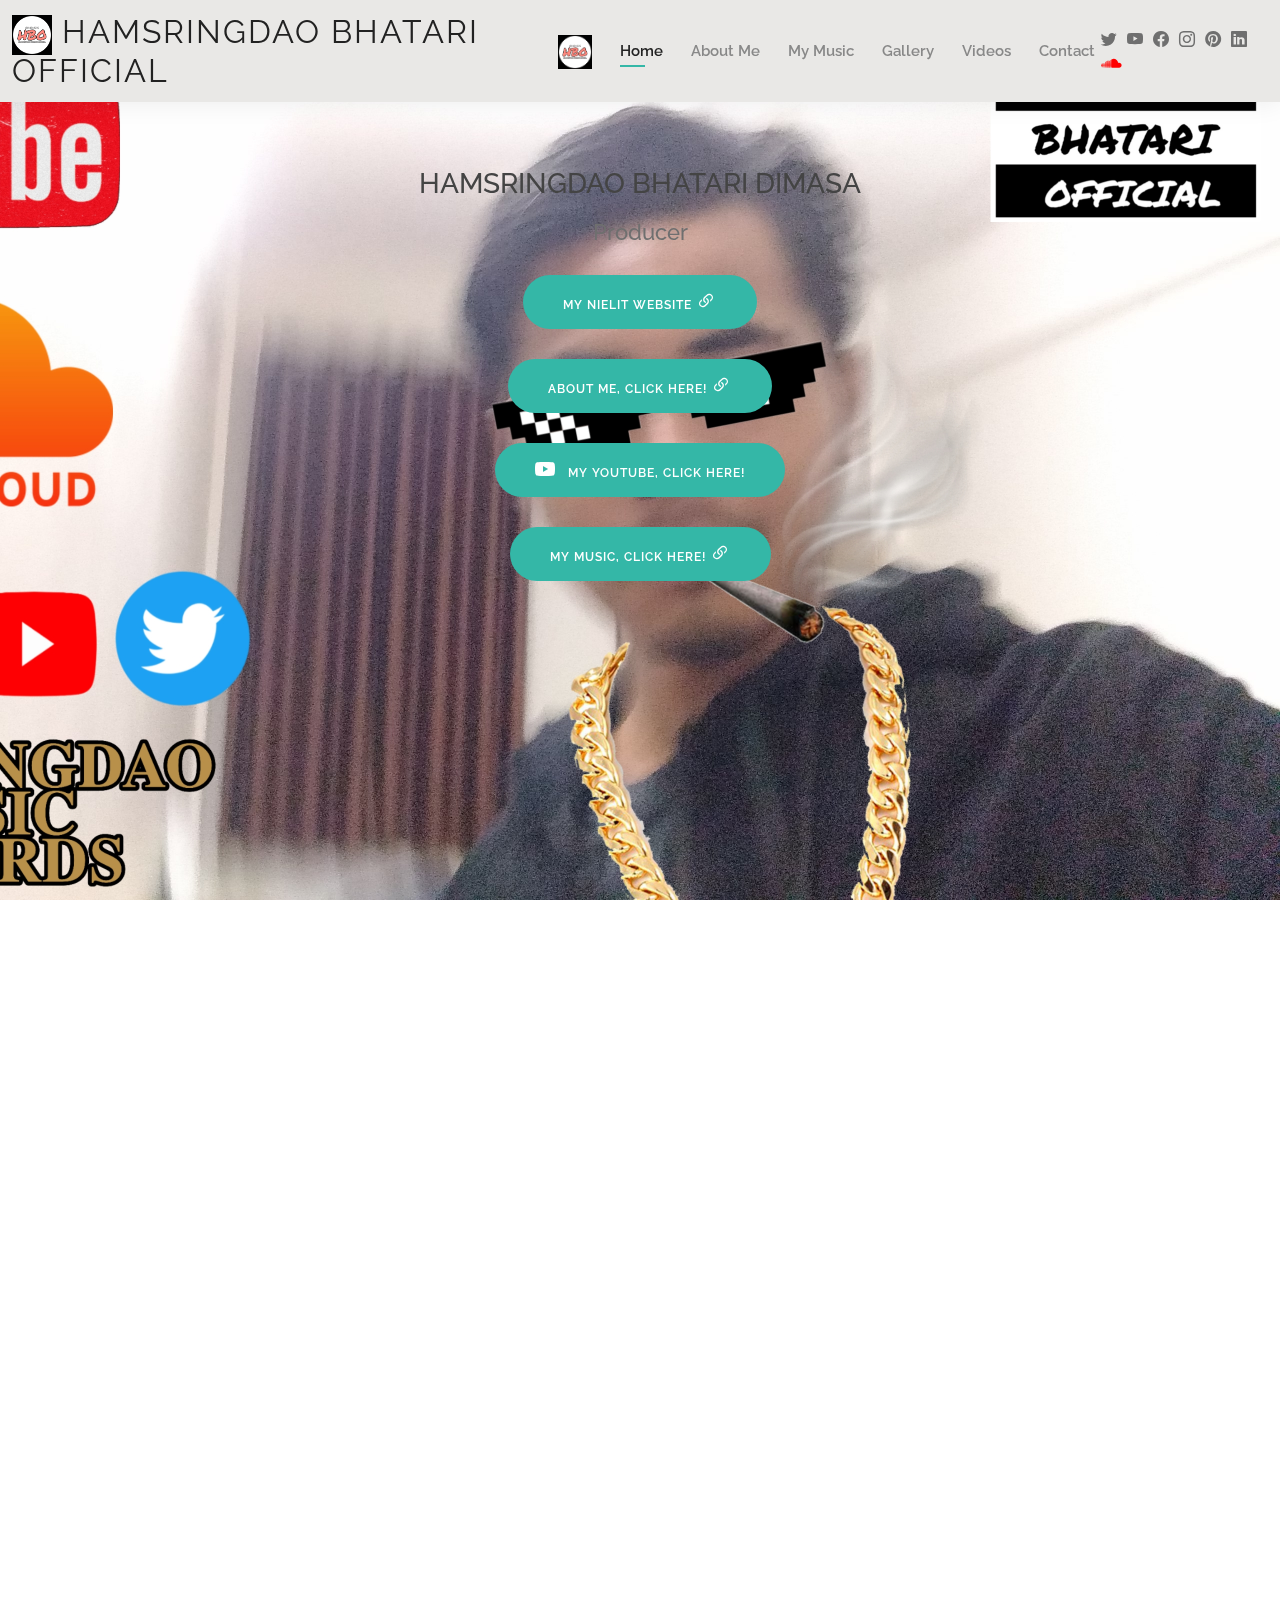
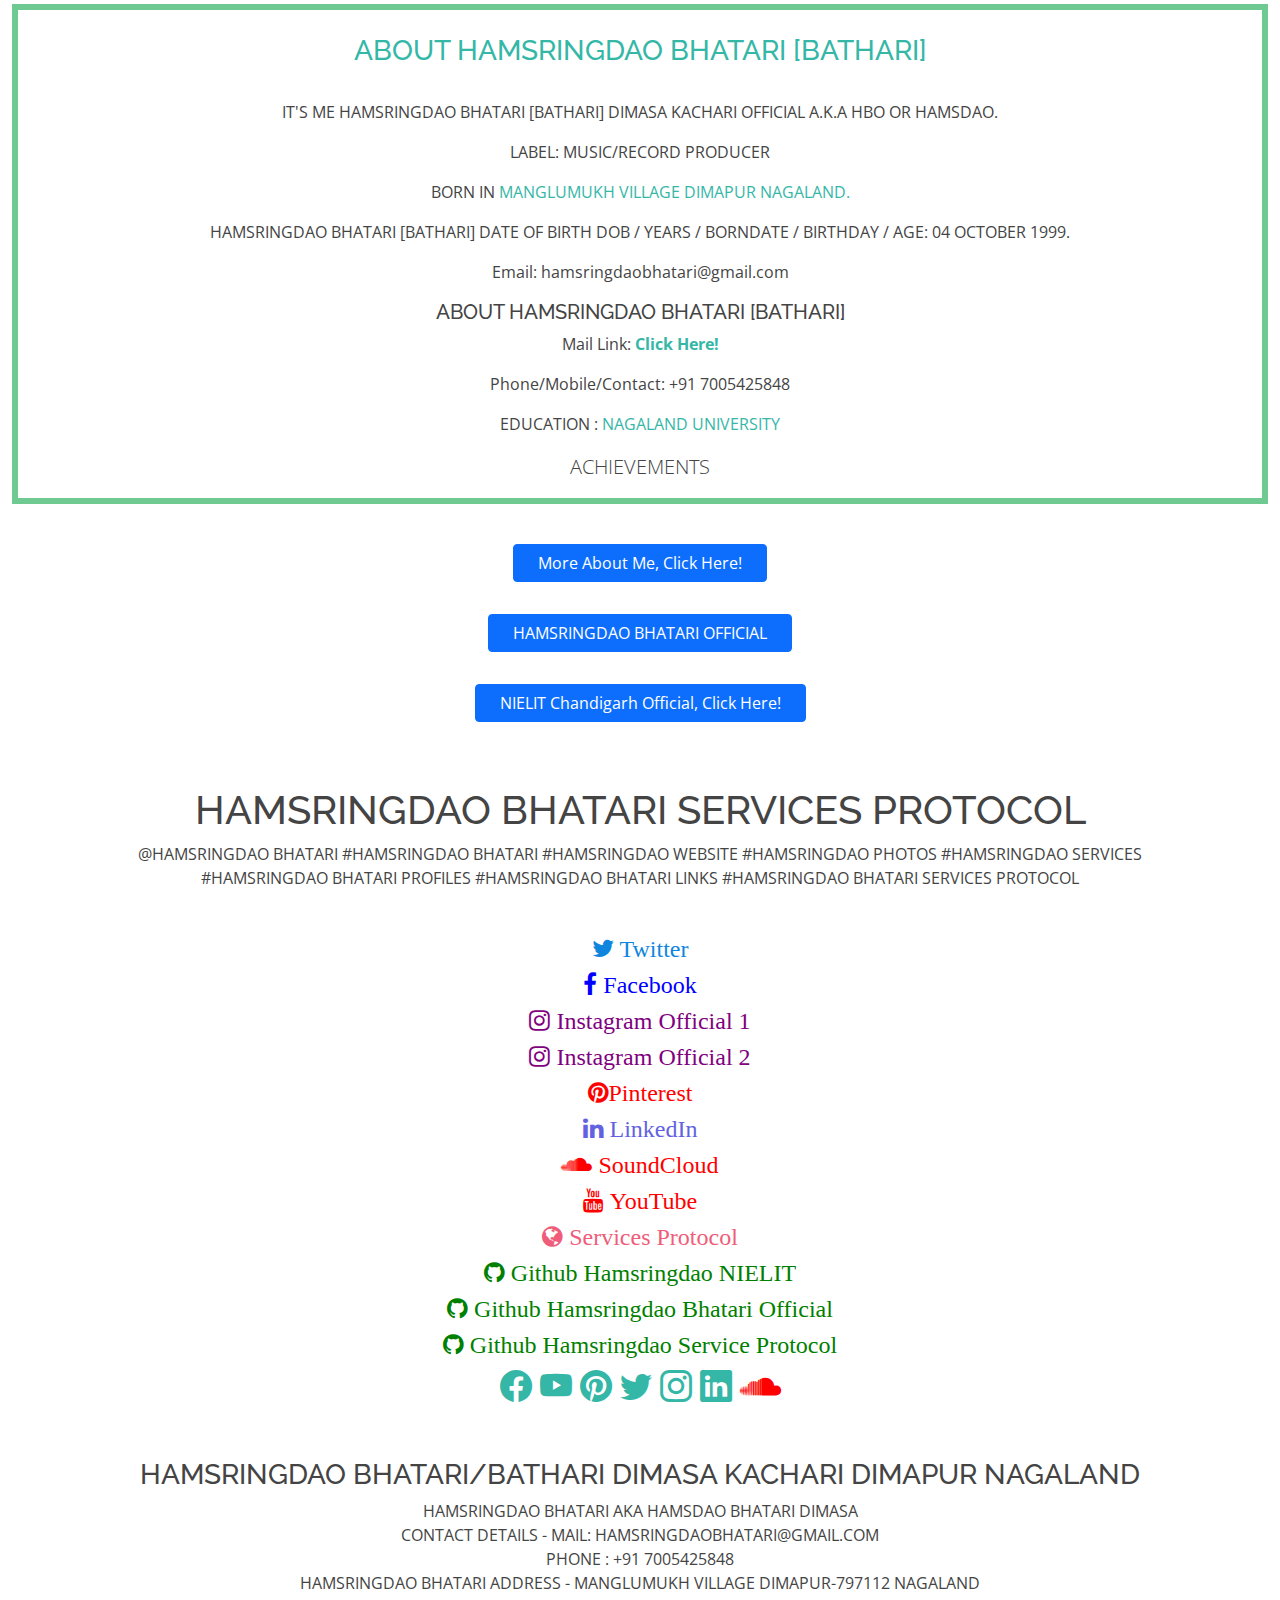
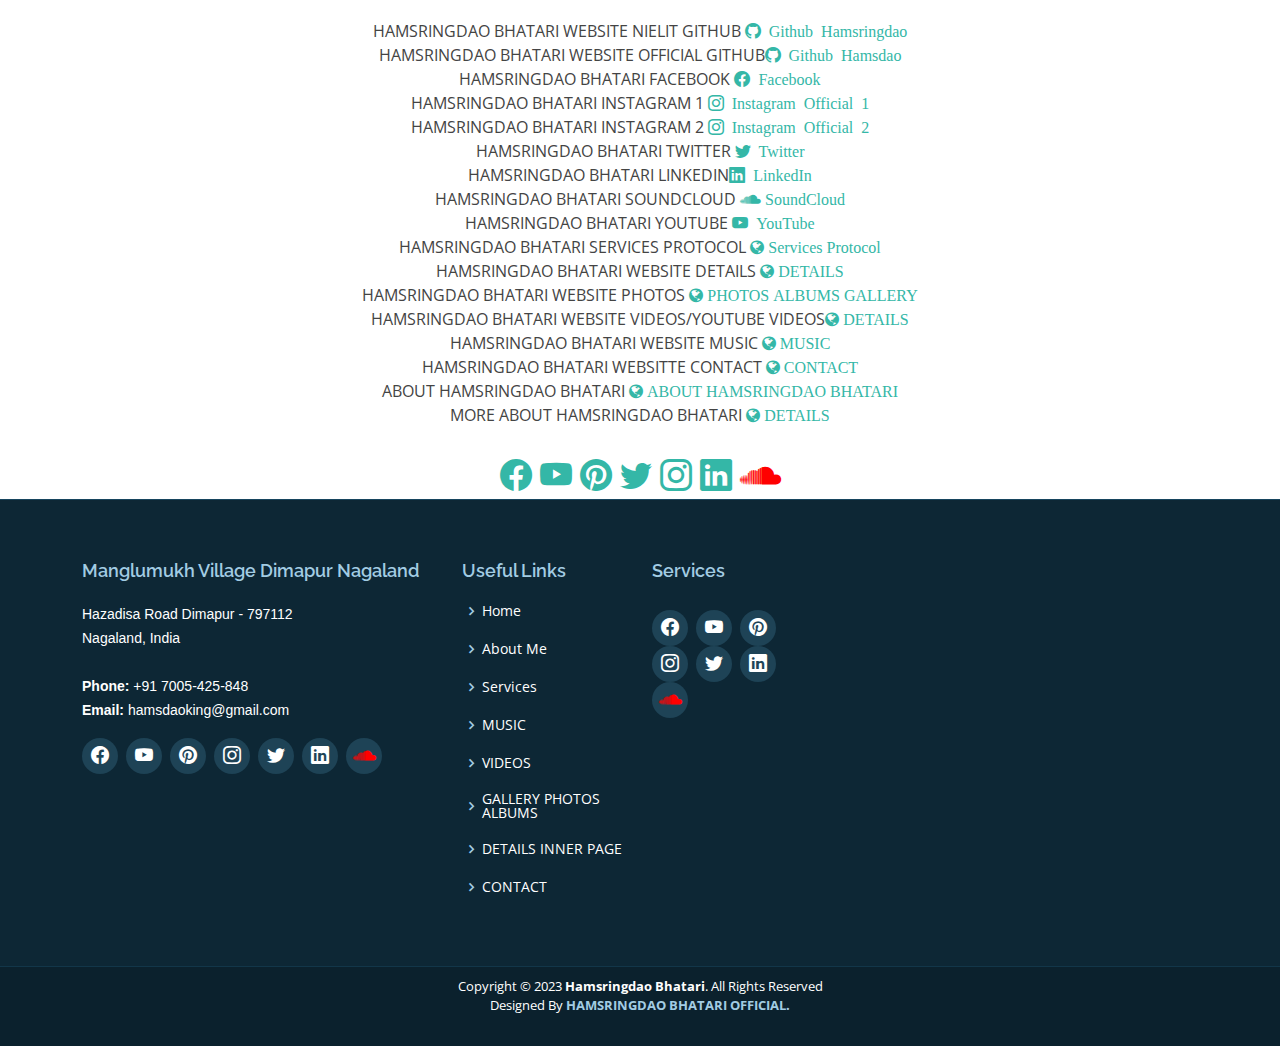
==== commit 27902a15: "Add files via upload" ====
--- a/index.html
+++ b/index.html
@@ -6,16 +6,14 @@
   <meta charset="utf-8">
   <meta content="width=device-width, initial-scale=1.0" name="viewport">
 
-  <title>HAMSRINGDAO BHATARI OFFICIAL | Home Page</title>
+  <title>HAMSRINGDAO BHATARI OFFICIAL | HOME PAGE</title>
 
   <meta content="HAMSRINGDAO BHATARI WEBSITE" name="description">
   <meta content="WEBSITE" name="keywords">
   <meta content="HAMSRINGDAO BHATARI" name="author">
 
-
   <!-- Favicons -->
-  <link href="assets/imgb/favicon.png" rel="icon">
-  <link href="assets/imgb/apple-touch-icon.png" rel="apple-touch-icon">
+  <link rel="shortcut icon" href="assets/img/favicon hbo.png">
   
 
   <!-- Google Fonts -->
@@ -158,9 +156,48 @@
 
 
 
-  <!--------------===================== About =======================------------------>
-
-  <center><h3><a href="about.html">ABOUT</h3></a></center><br>
+  <!--------------===================== About Section =======================------------------>
+
+  <div class="container-fluid">
+  <div class="box">  
+    <br>
+    <center><h3><a href="about.html">ABOUT HAMSRINGDAO BHATARI [BATHARI]</h3></a>
+      <br>
+    
+    <p><span class="title-s">
+
+    </span> <span>IT'S ME HAMSRINGDAO BHATARI [BATHARI] DIMASA KACHARI OFFICIAL A.K.A HBO OR HAMSDAO.</span></p>
+                        <P>LABEL:<span class="title-s"> MUSIC/RECORD PRODUCER</span></a>
+                        <P>BORN IN <span class="title-s"><a href="https://manglumukh.github.io/" target="_blank">MANGLUMUKH VILLAGE DIMAPUR NAGALAND.</span></a>
+
+
+                          <br>
+                            <p><span class="title-s">HAMSRINGDAO BHATARI [BATHARI] DATE OF BIRTH DOB / YEARS / BORNDATE / BIRTHDAY / AGE:</span> 04 OCTOBER 1999.</P>
+
+                          <p><span class="title-s">Email:</span> <span>hamsringdaobhatari@gmail.com</span></p>
+
+                          <h5 class="title-left">
+                            ABOUT HAMSRINGDAO BHATARI [BATHARI]
+                          </h5>
+                       
+                        <p>Mail Link: <a href="mailto:hamsringdaobhatari@gmail.com"><span><b>Click Here!</b></span></p></a>
+                      
+                        <p>Phone/Mobile/Contact:<span class="title-s"> +91 7005425848</span></p>
+                        <p>
+                          EDUCATION :<span class="title-s"><a href="https://nagalanduniversity.ac.in/English"> NAGALAND UNIVERSITY</a>
+                        </span>
+                        </p>
+                        <p class="lead">
+                          ACHIEVEMENTS
+                        </p>
+                      </center>
+                      </div></div>
+                      <br>
+                        
+<!-------=========================    End About Section        ==========================------>
+
+                        
+  
 
 
 
--- a/assets/css/style.css
+++ b/assets/css/style.css
@@ -1271,3 +1271,11 @@
 #footer .credits a {
   color: #a2cce3;
 }
+
+
+.box {
+  width: auto;
+  padding: auto;
+  border: 6px solid rgb(111, 202, 146);
+  margin: 1;
+}
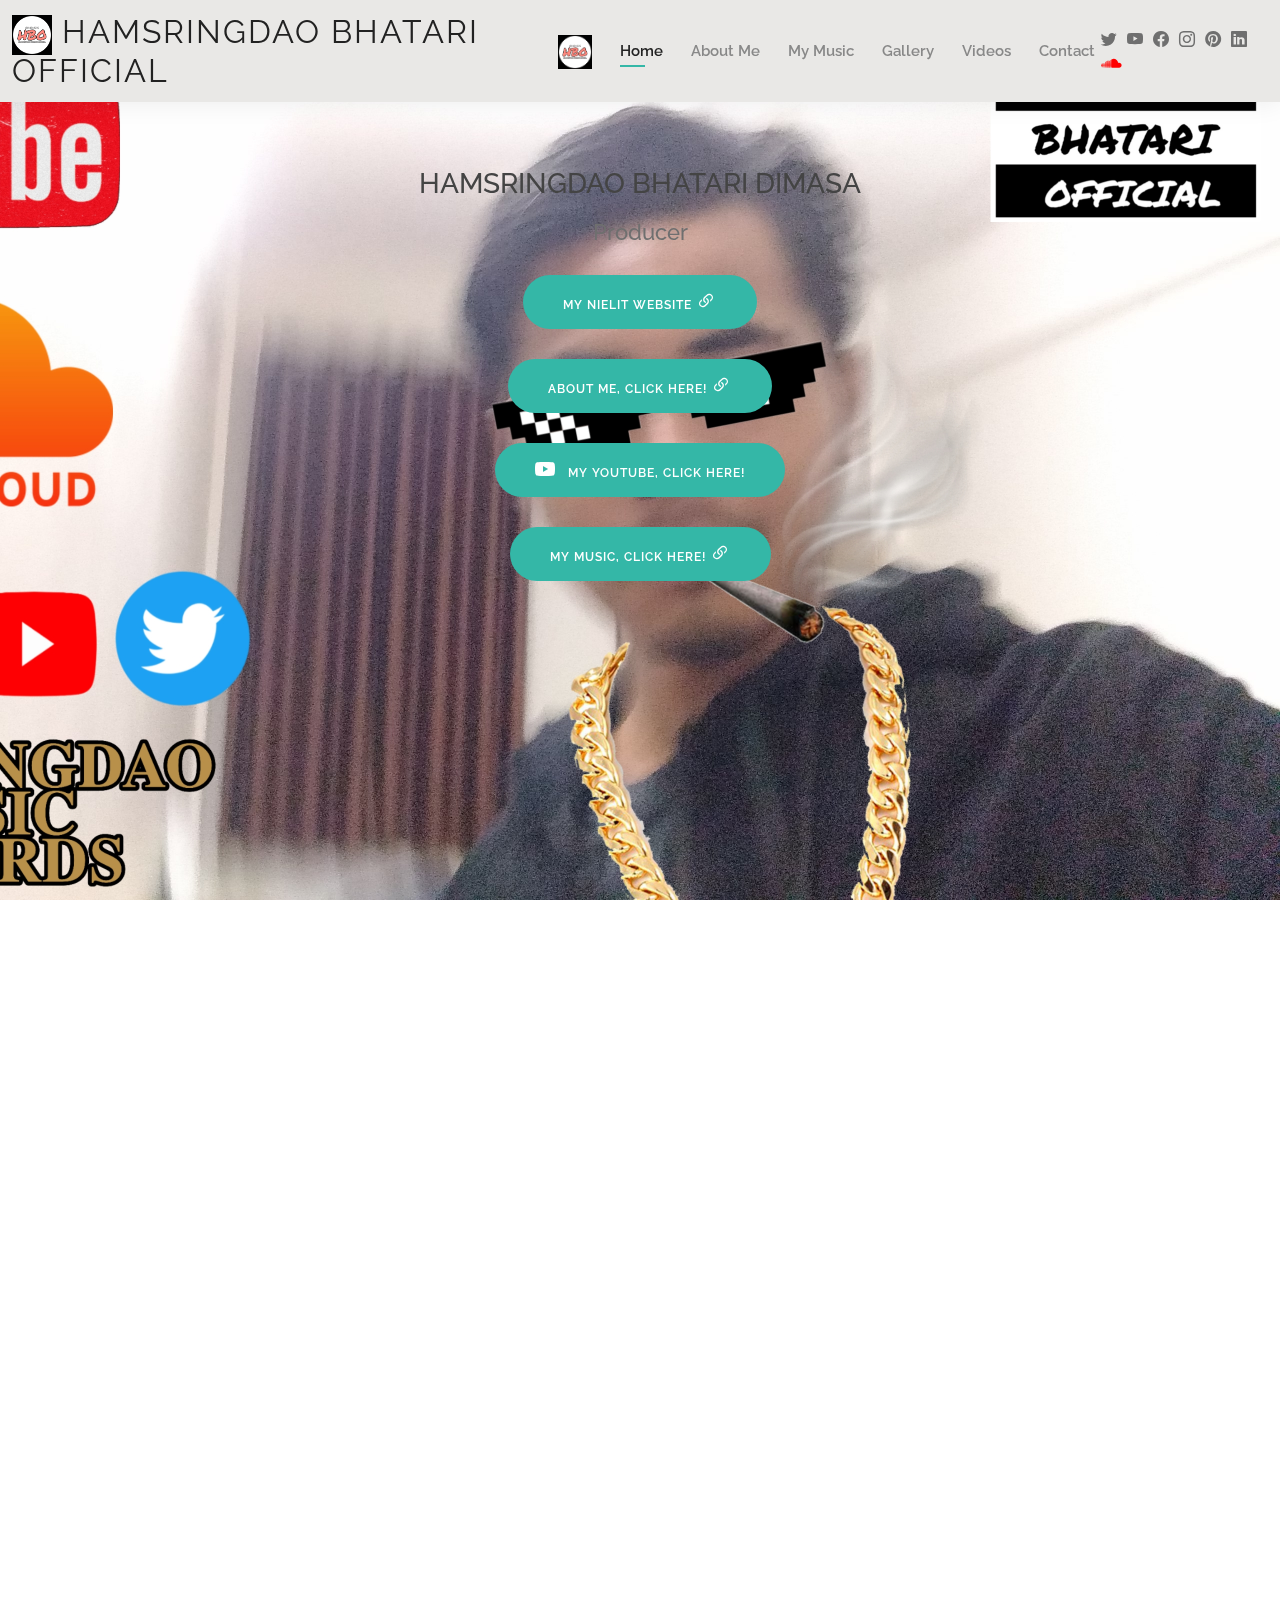
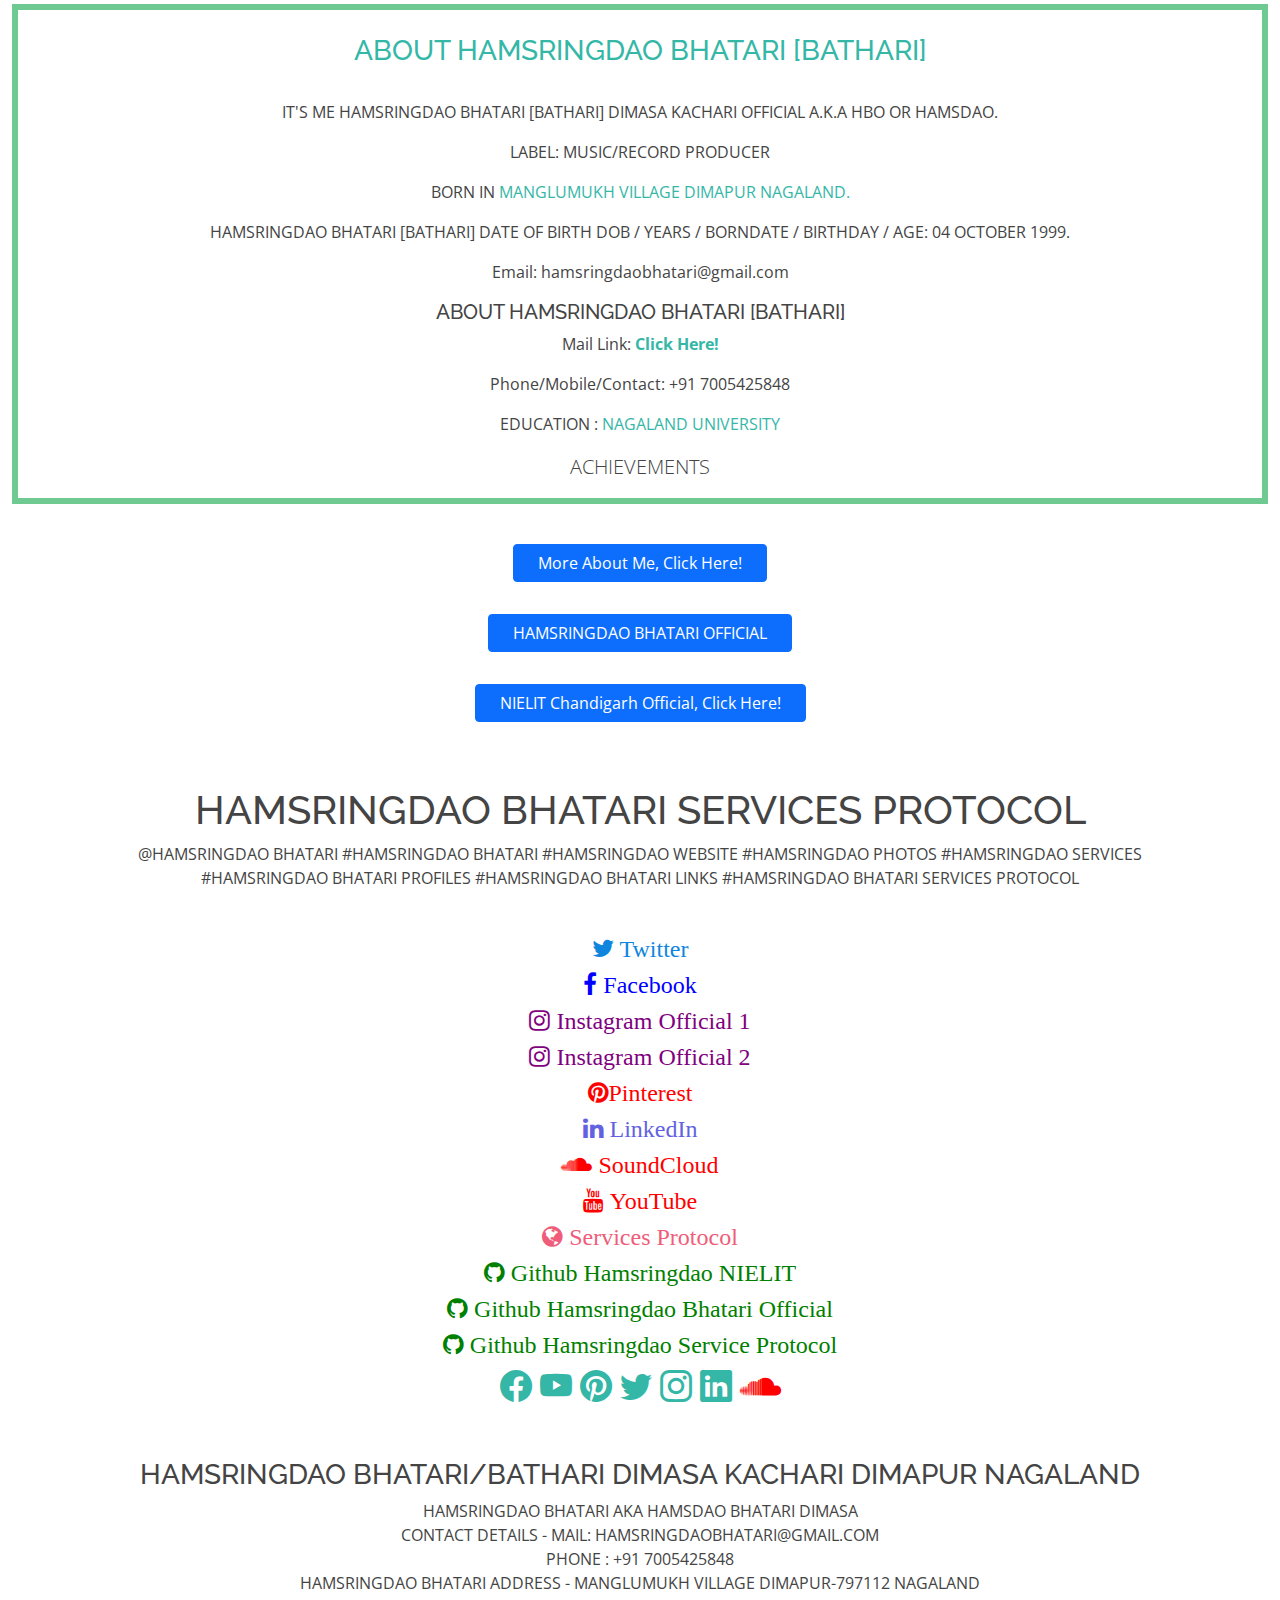
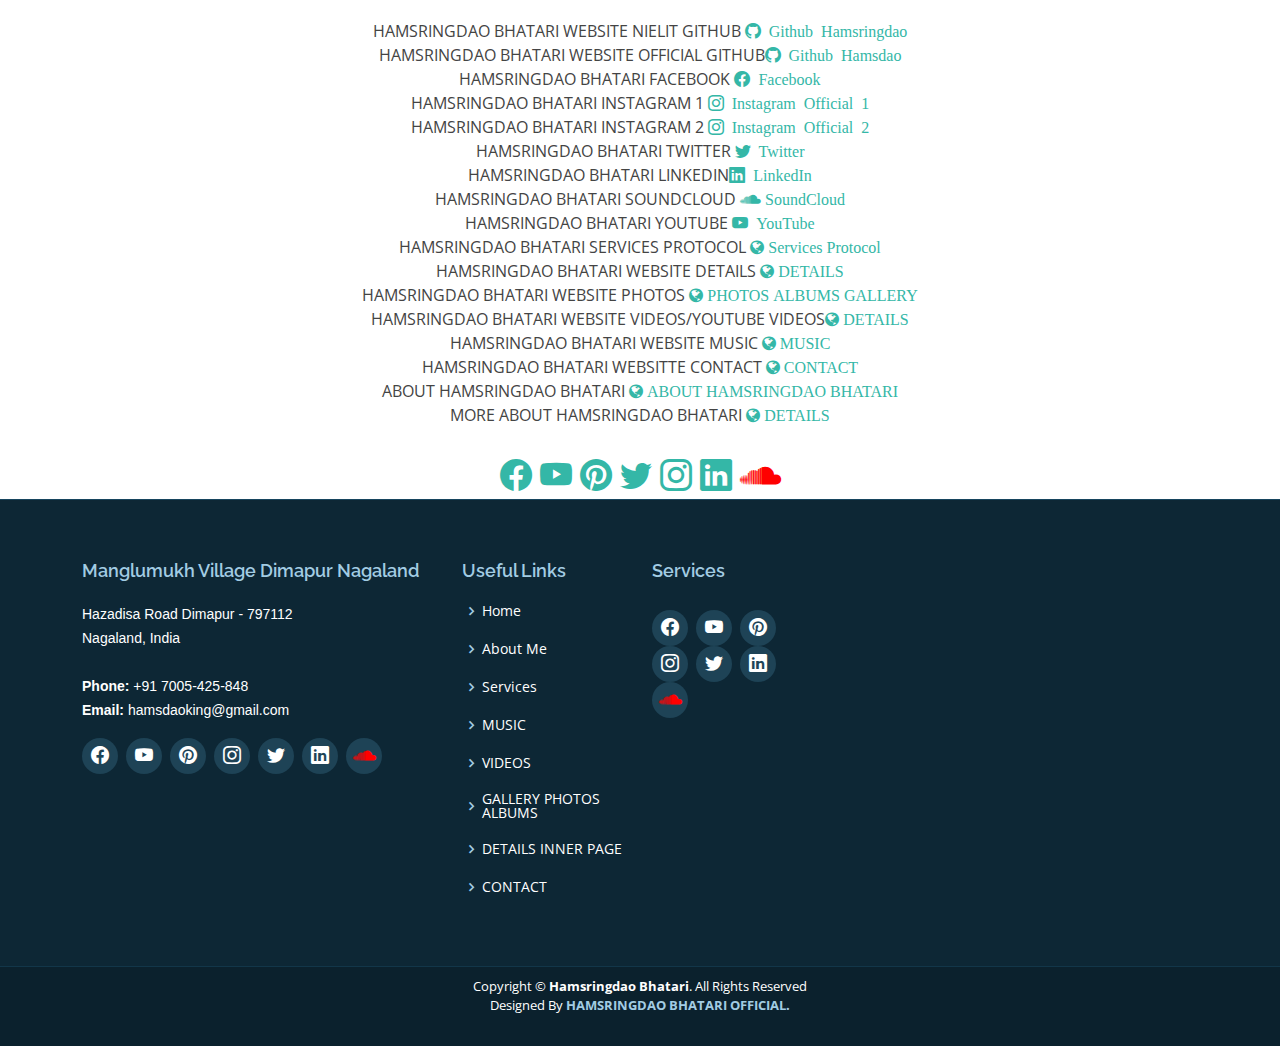
==== commit 594c7e69: "Add files via upload" ====
--- a/index.html
+++ b/index.html
@@ -399,7 +399,7 @@
         <div class="col-sm-12">
           <div class="copyright-box">
       <div class="credits">
-            Copyright &copy; 2023 <strong><span>Hamsringdao Bhatari</span></strong>. All Rights Reserved
+            Copyright &copy; <strong><span>Hamsringdao Bhatari</span></strong>. All Rights Reserved
             <br>
               
               Designed By <a href="https://hamsringdao.github.io/" ><strong>HAMSRINGDAO BHATARI OFFICIAL.</strong></a>
--- a/assets/css/style.css
+++ b/assets/css/style.css
@@ -1,9 +1,3 @@
-/**
-* Template Name: Kelly - v4.7.0
-* Template URL: https://bootstrapmade.com/kelly-free-bootstrap-cv-resume-html-template/
-* Author: BootstrapMade.com
-* License: https://bootstrapmade.com/license/
-*/
 
 /*--------------------------------------------------------------
 # General
@@ -1279,3 +1273,25 @@
   border: 6px solid rgb(111, 202, 146);
   margin: 1;
 }
+
+
+
+/* Table */
+
+table {
+  
+  font-family: arial, sans-serif;
+  border-collapse: collapse;
+  width: 100%;
+  
+}
+
+td, th {
+  border: 2px solid #cccaca;
+  text-align: middle;
+  padding: 8px;
+}
+
+tr:nth-child(even) {
+  background-color: #ebd3e2;
+}
